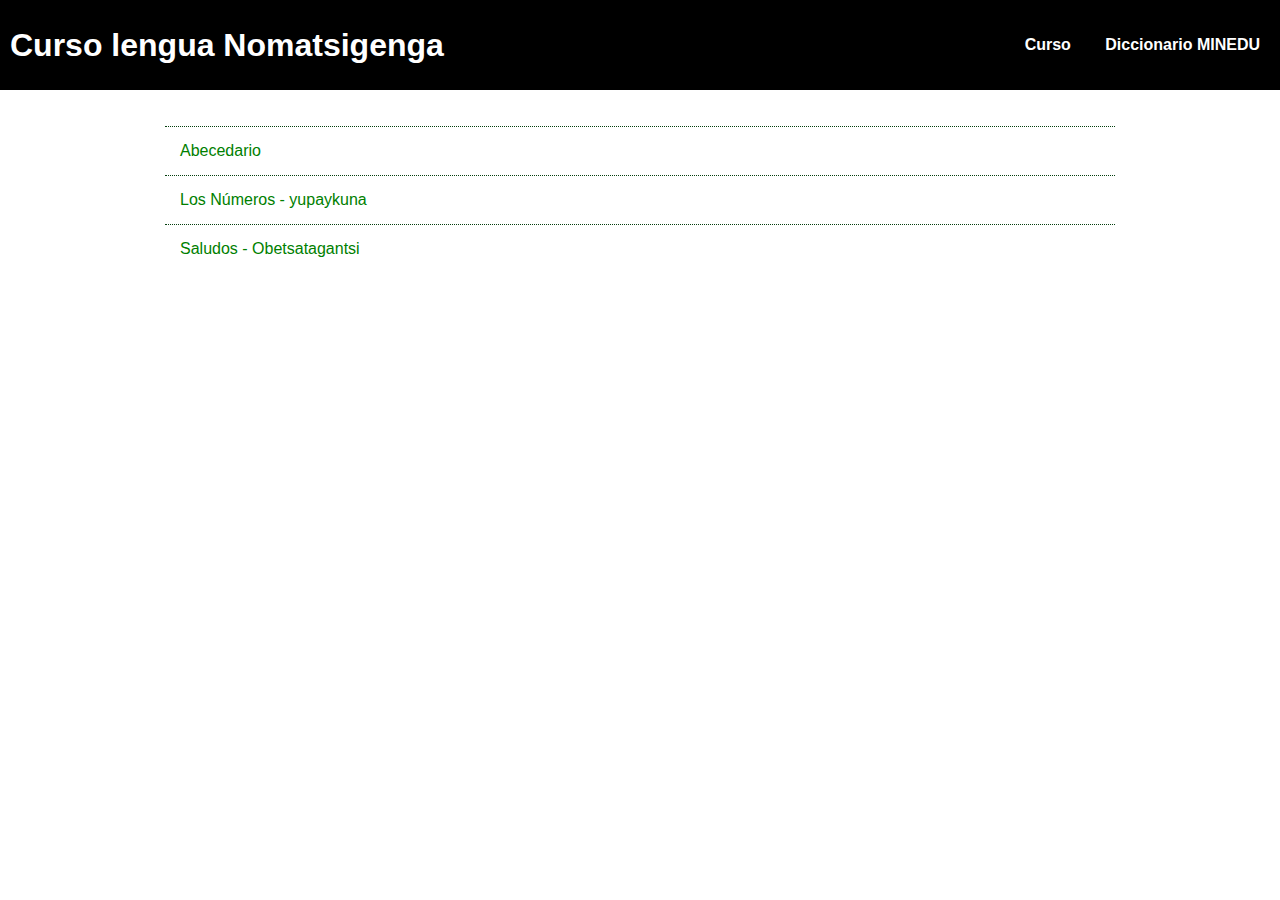
==== index.html @ 1ca40b88 "cambio" ====
<!DOCTYPE html>
<html lang="en">
<head>
    <meta charset="UTF-8">
    <meta http-equiv="X-UA-Compatible" content="IE=edge">
    <meta name="viewport" content="width=device-width, initial-scale=1.0">
    <title>Nomatsigenga</title>
    <link rel="stylesheet" href="css/estilos.css">
    

</head>
<body>

<header>

<h1>Curso lengua Nomatsigenga </h1>

<nav>

    <a href="index.html">Curso</a>
    <a href="diccionario.html" target="_blank">Diccionario MINEDU</a>

</nav>

</header>

    


<div class="contenedor" >
<br>
<br>
<br>
<br>
<br>

<br>
<br>

<div id="segmento">

<details>

    <summary> Abecedario </summary>

        <ol>

            <div id="segundonivel">

                <details>

                    <summary> <p>Vocales </p> </summary>

                        <ol>
                                <details>

                                    <summary> <p> <b>A </b></p> </summary>


                                </details>

                                <details>

                                    <summary>  <p> <b>I </b></p> </summary>


                                </details>

                                <details>

                                    <summary>  <p> <b>U </b></p> </summary>


                                </details>


                        </ol>

                </details>

                <details>

                    <summary> <p> Vocales alargados </p></summary>

                        <ol>
                                <details>

                                    <summary>  <p> <b>AA</b></p> </summary>


                                </details>

                                <details>

                                    <summary>  <p> <b>II </b></p></summary>


                                </details>

                                <details>

                                    <summary>  <p> <b>UU </b></p> </summary>


                                </details>


                        </ol>

                </details>

                <details>

                    <summary> <p>Abecedario - Achahala / achawaya</p></summary>

                        <div id="tercernivel">

                                <ol>
                                        <details>

                                            <summary> <p> <b>A </b> <i>/a/</i> </p></summary>

                                            <div id="cuartonivel">

                                                <ol>

                                                        <li><P><b>ACHKA.</b> adv. c. Mucho, bastante.</p></li>
                                                        <li><P><b>AĆHAĆHAY.</b> interj. ¡Qué miedo!, ¡qué horror! También, ¡qué desvergüenza!</p></li>
                                                        <li><P><b>AĆHIY.</b> J. Tostar. cf. ankay.</p></li>
                                                        <li><P><b>AĆHPIY.</b> J. tr. Arañar. cf. ashpiy.</p></li>
                                                        <li><P><b>AHAYLLA.</b> Interj. Exclamación de ironía, empleada solamente por las mujeres; puede traducirse como ¡qué va!, ¡qué risa!</p></li>
                                                        <li><P><b>AKACHAW.</b> interj. Usase para denotar una sensación de calor, picazón.</p></li>
                                                        <li><P><b>AKACHAAKUY.</b> intr. Hacer mucho calor; quemar.</p></li>
                                                        <li><P><b>AKAPA.</b> adj. Menudo, pequeño.</p></li>
                                                        <li><P><b>AKASH.</b> s. Cuy (Cavia porcslius), J. saka.</p></li>
                                                        <li><P><b>AKAĆHAQ.</b> adj. Caliente. // Variedad de papa silvestre.</p></li>
                                                        <li><P><b>AKCHIY.</b> intr. Alumbrar, iluminar. cf. achikyay.</p></li>
                                                        <li><P><b>AKLAY.</b> tr. Escoger, seleccionar.</p></li>
                                                        <li><P><b>AKSHU.</b> s. Papa.</p></li>
                                                        <li><P><b>AKUY.</b> tr. Comer harina.</p></li>
                                                        <li><P><b>ALALAW.</b> interj. ¡Qué frío!</p></li>
                                                        <li><P><b>ALKAY.</b> tr. Esperar. cf. J. shuyay.</p></li>
                                                        <li><P><b>ALMAY.</b> intr. Nadar; bañarse. Vadear.</p></li>
                                                        <li><P><b>ALTUS. (Del esp. altos).</b> s. Segundo piso.</p></li>
                                                        <li><P><b>ALWISH.</b> s. Arveja, guisante.</p></li>
                                                        <li><P><b>ALLCHAY.</b> tr. Arreglar, ordenar. cf. allichay.</p></li>
                                                        <li><P><b>ALLPA.</b> s. Tierra, suelo, polvo.</p></li>
                                                        <li><P><b>ALLQU.</b> s. Perro.</p></li>
                                                        <li><P><b>AMACHAY.</b> tr. Proteger a alguien en una disputa; impedir una pelea o riña; abogar.</p></li>
                                                        <li><P><b>ANANAW.</b> interj. ¡Qué dolor!</p></li>
                                                        <li><P><b>ANKA.</b> s. Águila.</p></li>
                                                        <li><P><b>ANKAY.</b> tr. Tostar un cereal. cf. J. atriy.</p></li>
                                                        <li><P><b>APAY.</b> tr. Llevar, portar.</p></li>
                                                        <li><P><b>AQAY.</b> tr. Moler. cf. haqay (en Sicaya).</p></li>
                                                        <li><P><b>ARI.</b> conj. Pues. Usase más a menudo como sufijo en expresiones como aw-ari “sí, pues”. cf. all.</p></li>
                                                        <li><P><b>ASIY.</b> intr. Reír.</p></li>
                                                        <li><P><b>ASHIY.</b> tr. Buscar, Inquirir.</p></li>
                                                        <li><P><b>ASHPIY.</b> tr. Escarbar.</p></li>
                                                        <li><P><b>ATUQ.</b> s. Zorro (Pseudalopex inca).</p></li>
                                                        <li><P><b>AWAY.</b> tr. Tejer.</p></li>
                                                        <li><P><b>AWKISH.</b> s. Anciano.</p></li>
                                                        <li><P><b>AYAKUY.</b> J. intr. Picar (el ají).</p></li>
                                                        <li><P><b>AYCHA.</b> s. Carne.</p></li>
                                                        <li><P><b>AYLLU.</b> s. Pariente; familiar.</p></li>


                                                </ol>

                                            </div>


                                        </details>

                                        <details>

                                            <summary> <p> <b>CH </b> <i>/cha/</i> </p></summary>

                                            <div id="cuartonivel">

                                                <ol>

                                                        <li><P><b>ACHKA.</b> adv. c. Mucho, bastante.</p></li>
                                                        


                                                </ol>

                                            </div>


                                        </details>

                                        <details>

                                            <summary> <p> <b>ĆH </b> <i>/ćha/ - consonante retrofleja</i> </p></summary>

                                            <div id="cuartonivel">

                                                <ol>

                                                        <li><P><b>ACHKA.</b> adv. c. Mucho, bastante.</p></li>
                                                        


                                                </ol>

                                            </div>


                                        </details>

                                        <details>

                                            <summary> <p> <b>H </b> <i>/ha/ </i> </p></summary>

                                            <div id="cuartonivel">

                                                <ol>

                                                        <li><P><b>ACHKA.</b> adv. c. Mucho, bastante.</p></li>
                                                        


                                                </ol>

                                            </div>


                                        </details>

                                        <details>

                                            <summary> <p> <b>I </b> <i>/i/ </i> </p></summary>

                                            <div id="cuartonivel">

                                                <ol>

                                                        <li><P><b>ACHKA.</b> adv. c. Mucho, bastante.</p></li>
                                                        


                                                </ol>

                                            </div>


                                        </details>

                                        <details>

                                            <summary> <p> <b>K </b> <i>/ka/ </i> </p></summary>

                                            <div id="cuartonivel">

                                                <ol>

                                                        <li><P><b>ACHKA.</b> adv. c. Mucho, bastante.</p></li>
                                                        


                                                </ol>

                                            </div>


                                        </details>

                                        <details>

                                            <summary> <p> <b>L </b> <i>/la/ </i> </p></summary>

                                            <div id="cuartonivel">

                                                <ol>

                                                        <li><P><b>ACHKA.</b> adv. c. Mucho, bastante.</p></li>
                                                        


                                                </ol>

                                            </div>


                                        </details>

                                        <details>

                                            <summary> <p> <b>LL </b> <i>/lla/ </i> </p></summary>

                                            <div id="cuartonivel">

                                                <ol>

                                                        <li><P><b>ACHKA.</b> adv. c. Mucho, bastante.</p></li>
                                                        


                                                </ol>

                                            </div>


                                        </details>

                                        <details>

                                            <summary> <p> <b>M </b> <i>/ma/ </i> </p></summary>

                                            <div id="cuartonivel">

                                                <ol>

                                                        <li><P><b>ACHKA.</b> adv. c. Mucho, bastante.</p></li>
                                                        


                                                </ol>

                                            </div>


                                        </details>

                                        <details>

                                            <summary> <p> <b>N </b> <i>/na/ </i> </p></summary>

                                            <div id="cuartonivel">

                                                <ol>

                                                        <li><P><b>ACHKA.</b> adv. c. Mucho, bastante.</p></li>
                                                        


                                                </ol>

                                            </div>


                                        </details>

                                        <details>

                                            <summary> <p> <b>Ñ </b> <i>/ña/ </i> </p></summary>

                                            <div id="cuartonivel">

                                                <ol>

                                                        <li><P><b>ACHKA.</b> adv. c. Mucho, bastante.</p></li>
                                                        


                                                </ol>

                                            </div>


                                        </details>

                                        <details>

                                            <summary> <p> <b>P </b> <i>/pa/ </i> </p></summary>

                                            <div id="cuartonivel">

                                                <ol>

                                                        <li><P><b>ACHKA.</b> adv. c. Mucho, bastante.</p></li>
                                                        


                                                </ol>

                                            </div>


                                        </details>

                                        <details>

                                            <summary> <p> <b>Q </b> <i> - la "q" es muda </i> </p></summary>

                                            <div id="cuartonivel">

                                                <ol>

                                                        <li><P><b>ACHKA.</b> adv. c. Mucho, bastante.</p></li>
                                                        


                                                </ol>

                                            </div>


                                        </details>

                                        <details>

                                            <summary> <p> <b>R </b> <i> /ra/ </i> </p></summary>

                                            <div id="cuartonivel">

                                                <ol>

                                                        <li><P><b>ACHKA.</b> adv. c. Mucho, bastante.</p></li>
                                                        


                                                </ol>

                                            </div>


                                        </details>

                                        <details>

                                            <summary> <p> <b>S </b> <i> /sa/ </i> </p></summary>

                                            <div id="cuartonivel">

                                                <ol>

                                                        <li><P><b>ACHKA.</b> adv. c. Mucho, bastante.</p></li>
                                                        


                                                </ol>

                                            </div>


                                        </details>

                                        <details>

                                            <summary> <p> <b>SH </b> <i> /sha/ </i> </p></summary>

                                            <div id="cuartonivel">

                                                <ol>

                                                        <li><P><b>ACHKA.</b> adv. c. Mucho, bastante.</p></li>
                                                        


                                                </ol>

                                            </div>


                                        </details>

                                        <details>

                                            <summary> <p> <b>ŚH </b> <i> /śha/ - consonante retrofleja </i> </p></summary>

                                            <div id="cuartonivel">

                                                <ol>

                                                        <li><P><b>ACHKA.</b> adv. c. Mucho, bastante.</p></li>
                                                        


                                                </ol>

                                            </div>


                                        </details>

                                        <details>

                                            <summary> <p> <b>T </b> <i> /ta/ </i> </p></summary>

                                            <div id="cuartonivel">

                                                <ol>

                                                        <li><P><b>ACHKA.</b> adv. c. Mucho, bastante.</p></li>
                                                        


                                                </ol>

                                            </div>


                                        </details>

                                        <details>

                                            <summary> <p> <b>U </b> <i> /u/ </i> </p></summary>

                                            <div id="cuartonivel">

                                                <ol>

                                                        <li><P><b>ACHKA.</b> adv. c. Mucho, bastante.</p></li>
                                                        


                                                </ol>

                                            </div>


                                        </details>

                                        <details>

                                            <summary> <p> <b>W </b> <i> /wa/ </i> </p></summary>

                                            <div id="cuartonivel">

                                                <ol>

                                                        <li><P><b>ACHKA.</b> adv. c. Mucho, bastante.</p></li>
                                                        


                                                </ol>

                                            </div>


                                        </details>

                                        <details>

                                            <summary> <p> <b>Y </b> <i> /ya/ </i> </p></summary>

                                            <div id="cuartonivel">

                                                <ol>

                                                        <li><P><b>ACHKA.</b> adv. c. Mucho, bastante.</p></li>
                                                        


                                                </ol>

                                            </div>


                                        </details>

                                        

                                       


                                </ol>

                        </div>

                </details>







            </div>

        </ol>

    </details>



    <details>

        <summary> Los Números - yupaykuna </summary>


        <ol>

            <div id="segundonivel">

                    <details>

                        <summary> <p>Numerales del uno al diez </p> </summary>

                        <ol>
                            <div id="tercernivel">

                                <details>

                                    <summary> <p><b>0. Wakra</b> - <i>cero</i> </p></summary>

                              
                                </details>

                                <details>

                                    <summary> <p><b>1. - huk </b> - <i>uno</i> </p></summary>

                                        <ol>
                                            <li>Huk wasi - una casa <p style="font-size: 2em;">&#127968;</p> </li>
                                            <li>huk wallpa - una gallina <p style="font-size: 2em;">&#128019; </p></li>
                                            <li>huk mishi - un gato <p style="font-size: 2em;">&#128008;</p> </li>
                                        </ol>

                              
                                </details>

                                <details>

                                    <summary> <p><b>2. Ishkay</b> - <i>dos</i> </p> </summary>

                                        <ol>
                                            <li>ishkay challwa - dos pescados <p style="font-size: 2em;">&#128031; &#128031</p>; </li>
                                            <li>ishkay akaśh - dos cuyes </li>
                                            <li>ishkay akśhu - dos papas <p style="font-size: 2em;">&#129364; &#129364;</p> </li>
                                        </ol>

                              
                                </details>

                                <details>

                                    <summary> <p><b>3. Kimsa</b> - <i>tres</i></p> </summary>

                                        <ol>
                                            <li>kimsa waaka - tres vacas </li>
                                            <li>kimsa inchu - tres picaflores </li>
                                        </ol>

                              
                                </details>

                                <details>

                                    <summary> <p><b>4. Tawa</b> - <i>cuatro, ćhusku en el Huaycha Huanca</i></p> </summary>

                                        <ol>
                                            <li>tawa chuspi - cuatro moscas <p style="font-size: 2em;">&#129712; &#128031;</p> </li>
                                        </ol>

                              
                                </details>

                                <details>

                                    <summary> <p><b>5. Pichqa</b> - <i>cinco</i></p> </summary>

                                        <ol>
                                            <li>pichqa allqu - cinco perros </li>
                                        </ol>

                              
                                </details>

                                <details>

                                    <summary> <p><b>6. Suqta</b> - <i>seis</i></p> </summary>

                                        <ol>
                                            <li>suqta lumi - seis piedras </li>
                                        </ol>

                              
                                </details>

                                <details>

                                    <summary> <p><b>7. Qanćhis</b> - <i>siete</i></p> </summary>

                                        <ol>
                                            <li>qanćhis wishla - siete cucharones </li>
                                        </ol>

                              
                                </details>

                                <details>

                                    <summary> <p><b>8. Pusaq</b> - <i>ocho</i></p>  </summary>

                                        <ol>
                                            <li>pusaq mućhka </li>
                                        </ol>

                              
                                </details>

                                <details>

                                    <summary> <p><b>9. Isqun</b> - <i>nueve</i></p>  </summary>

                                        <ol>
                                            <li>isqun aśhnu </li>
                                        </ol>

                              
                                </details>

                                <details>

                                    <summary> <p><b>10. ćhunka</b> - <i>diez</i></p>  </summary>

                                        <ol>
                                            <li>ćhunka utulu - diez gallos </li>
                                        </ol>

                              
                                </details>






                            </div>

                        </ol>

                    </details>


                    <details>

                        <summary> <p>Numerales superiores a diez </p> </summary>

                        <ol>
                            <div id="tercernivel">

                                <li><p>A partir del número 11 en adelante se usa el sufijo posesor <i><span id="sufijo_1">yuq / niyuq</span></i>, <i><span id="sufijo_1">yuq</span></i> en caso la palabra culmine en vocal, y <i><span id="sufijo_1">niyuq</span></i> cuando la palabra culmine en consonante.</p></li>

                                <li><p>11. ćhunka huk<span id="sufijo_1">niyuq</span></p></li>
                                <li><p>12. ćhunka ishkay<span id="sufijo_1" >niyuq</span></p></li>
                                <li><p>13. ćhunka kimsa<span id="sufijo_1" >yuq</span> </p></li>
                                <li><p>14. ćhunka tawa<span id="sufijo_1" >yuq</span> </p></li>
                                <li><p>15. ćhunka pichqa<span id="sufijo_1" >yuq</span>  </p></li>
                                <li><p>16. ćhunka suqta<span id="sufijo_1" >yuq</span> </p></li>
                                <li><p>17. ćhunka qanćhish<span id="sufijo_1" >niyuq</span> </p></li> 
                                <li><p>18. ćhunka pusaq<span id="sufijo_1" >niyuq</span>  </p></li>
                                <li><p>19. ćhunka isqun<span id="sufijo_1" >niyuq</span> </p></li>

                                <details>

                                    <summary> <p><b>20. ishkay ćhunka </b> - <i>veinte</i> </p></summary>

                                        <ol>
                                            <li><p>21 - ishkay ćhunka huk<span id="sufijo_1" >niyuq</span> </p></li>
                                            <li><p>22 - ishkay ćhunka ishkay<span id="sufijo_1" >niyuq</span> </p></li>
                                            <li><p>23 - ishkay ćhunka kimsa<span id="sufijo_1" >yuq</span> </p></li>
                                            <li><p>24 - ishkay ćhunka tawa<span id="sufijo_1" >yuq</span> </p></li>
                                            <li><p>25 - ishkay ćhunka pichqa<span id="sufijo_1" >yuq</span>  </p></li>
                                            <li><p>26 - ishkay ćhunka suqta<span id="sufijo_1" >yuq</span> </p></li>
                                            <li><p>27 - ishkay ćhunka qanćhish<span id="sufijo_1" >niyuq</span> </p></li>
                                            <li><p>28 - ishkay ćhunka pusaq<span id="sufijo_1" >niyuq</span>  </p></li>
                                            <li><p>29 - ishkay ćhunka isqun<span id="sufijo_1" >niyuq</span> </p></li>
                                        </ol>

                              
                                </details>

                                <details>

                                    <summary> <p><b>30. kimsa ćhunka</b> - <i>treinta</i> </p> </summary>

                                        <ol>
                                            <li><p>31 - kimsa ćhunka huk<span id="sufijo_1" >niyuq</span> </p></li>
                                            <li><p>32 - kimsa ćhunka ishkay<span id="sufijo_1" >niyuq</span> </p></li>
                                            <li><p>33 - kimsa ćhunka kimsa<span id="sufijo_1" >yuq</span> </p></li>
                                            <li><p>34 - kimsa ćhunka tawa<span id="sufijo_1" >yuq</span> </p></li>
                                            <li><p>35 - kimsa ćhunka pichqa<span id="sufijo_1" >yuq</span>  </p></li>
                                            <li><p>36 - kimsa ćhunka suqta<span id="sufijo_1" >yuq</span> </p></li>
                                            <li><p>37 - kimsa ćhunka qanćhish<span id="sufijo_1" >niyuq</span> </p></li>
                                            <li><p>38 - kimsa ćhunka pusaq<span id="sufijo_1" >niyuq</span>  </p></li>
                                            <li><p>39 - kimsa ćhunka isqun<span id="sufijo_1" >niyuq</span> </p></li>
                                        </ol>

                              
                                </details>

                                <details>

                                    <summary> <p><b>40. tawa ćhunka </b> - <i>cuarenta</i></p> </summary>

                                        <ol>
                                            <li>41 - tawa ćhunka hukniyuq</li>
                                            <li>42 - tawa ćhunka ishkayniyuq</li>
                                        </ol>

                              
                                </details>

                                <li><p>50. pichqa ćhunka </p></li>
                                <li><p>60. suqta ćhunka </p></li>
                                <li><p>70. qanćhish ćhunka </p></li>
                                <li><p>80. pusaq ćhunka </p></li>
                                <li><p>90. isqun ćhunka </p></li>


                                <details>

                                    <summary> <p><b>100. paćhak</b> - <i>cien</i></p> </summary>

                                        <ol>
                                            <li><p>101 - paćhak huk<span id="sufijo_1" >niyuq</span></p></li>
                                            <li><p>102 - paćhak ishkay<span id="sufijo_1" >niyuq</span> </p></li>
                                            <li><p>103 - paćhak kimsa<span id="sufijo_1" >yuq</span> </p></li>
                                            <li><p>104 - paćhak tawa<span id="sufijo_1" >yuq</span> </p></li>
                                            <li><p>110 - paćhak ćhunka </p></li>
                                            <li><p>111 - paćhak ćhunka huk<span id="sufijo_1" >niyuq</span> </p></li>
                                            <li><p>121 - paćhak ishkay ćhunka huk<span id="sufijo_1" >niyuq</span> </p></li>
                                            <li><p>122 - paćhak ishkay ćhunka ishkay<span id="sufijo_1" >niyuq</span> </p></li>
                                            <li><p>179 - paćhak qanćhish ćhunka isqun<span id="sufijo_1" >niyuq</span> </p></li>
                                            <li><p>379 - kimsa paćhak qanćhish ćhunka isqun<span id="sufijo_1" >niyuq</span> </p></li>
                                        </ol>

                              
                                </details>

                                <details>

                                    <summary> <p><b>1,000 - walanka</b> - <i>mil</i></p> </summary>

                                        <ol>
                                            <li><p>1001 - walanka huk<span id="sufijo_1" >niyuq</span> </p></li>
                                            <li><p>2021 - ishkay walanka ishkay ćhunka huk<span id="sufijo_1" >niyuq</span> </p></li>
                                            <li><p>2022 - ishkay walanka ishkay ćhunka ishkay<span id="sufijo_1" >niyuq</span> </p></li>
                                        </ol>

                              
                                </details>

                                <details>

                                    <summary> <p><b>10,000. ćhunka walanka</b> - <i>diez mil</i></p> </summary>

                                        <ol>
                                            <li><p>15,321 - ćhunka pichqa walanka kimsa paćhak ishkay ćhunka huk<span id="sufijo_1" >niyuq</span>  </p></li>
                                            <li><p>25,321 – ishkay ćhunka pichqa walanka kimsa paćhak ishkay ćhunka huk<span id="sufijo_1" >niyuq</span>  </p></li>
                                        </ol>

                              
                                </details>

                                <details>

                                    <summary> <p><b>100,000.  paćhak walanka</b> - <i>cien mil</i></p> </summary>

                                        <ol>
                                            <li><p>956,321 – isqun paćhak pichqa ćhunka suqta walanka kimsa paćhak ishkay ćhunka huk<span id="sufijo_1" >niyuq</span>  </p></li>
                                        </ol>

                              
                                </details>

                                <li><p><b>1,000,000. Hunu</b> - <i>un millón</i></p> </li>

                              


                            </div>

                        </ol>

                    </details>

                    <details>

                        <summary> <p>¿Hayka<span id="sufijo_1" >m</span>? - <i>¿Cuánto es?</i></p> </summary>

                        <ol>

                            <div id="tercernivel">
      
                                        <li><p>¿Hayka<span id="sufijo_1" >m</span> - <i>¿Cuánto <span id="sufijo_1" >es</span>?</i></p></li>
                                        <li><p>3 - kimsa<span id="sufijo_1" >m</span> - <i>es tres</i></p></li>
                                        <li><p>9 - isqun<span id="sufijo_1" >mi</span> - <i>es nueve</i></p></li>
                                        <li><p>2 - ishkay<span id="sufijo_1" >mi</span> - <i>es dos</i></p></li>
                                        <li><p>5 - pichqa<span id="sufijo_1" >m</span> - <i>es cinco</i></p></li>
                    
                           
                            </div>

                        </ol>

                    </details>

                    <details>

                        <summary> <p>¿Hayka  ka<span id="sufijo_4" >ya</span><span id="sufijo_2" >lka</span>n? - ¿Cuántos hay?</p> </summary>

                        <ol>
                            
                            <div id="tercernivel">
      
                                <li><p>¿Hayka kuchi<span id="sufijo_3" >kunan</span><span id="sufijo_6" >m</span> ka<span id="sufijo_4" >ya</span><span id="sufijo_2" >lka</span>n? - <i>¿Cuántos cerdos hay?</i> <br> 5 (pichqa) kuchikuna<span id="sufijo_6" >m</span> kayalkan - <i>Hay 5 cerdos</i></p></li>
                                <li><p><img src="descargas/iconos/perro.png" height="50"><img src="descargas/iconos/perro.png" height="50"><img src="descargas/iconos/perro.png" height="50"><img src="descargas/iconos/perro.png" height="50"> <br> ¿Hayka allqu<span id="sufijo_3" >kunan</span><span id="sufijo_6" >m</span> ka<span id="sufijo_4" >ya</span><span id="sufijo_2" >lka</span>n? - <i>¿Cuántos perros hay?</i> <br> 4 (tawa) allqukuna<span id="sufijo_6" >m</span> kayalkan - <i>Hay 4 perros</i></p></li>
            
                                <li><p><img src="descargas/iconos/gato.png" height="50"><img src="descargas/iconos/gato.png" height="50"> <br> ¿Hayka mishi<span id="sufijo_3" >kunan</span><span id="sufijo_6" >m</span> ka<span id="sufijo_4" >ya</span><span id="sufijo_2" >lka</span>n? - <i>¿Cuántos gatos hay?</i> <br> 2 (ishkay) mishikuna<span id="sufijo_6" >m</span>, ulqu mishi, ćhina mishi kayalkan - <i>Hay 2 gatos, gato macho, gato hembra</i></p></li>
                                <li><p> <img src="descargas/iconos/gallina.png" height="50"><img src="descargas/iconos/gallina.png" height="50"><img src="descargas/iconos/gallina.png" height="50"><img src="descargas/iconos/gallina.png" height="50"><img src="descargas/iconos/gallina.png" height="50"><img src="descargas/iconos/gallina.png" height="50"> <br> ¿Hayka wallpa<span id="sufijo_3" >kunan</span><span id="sufijo_6" >m</span> ka<span id="sufijo_4" >ya</span><span id="sufijo_2" >lka</span>n? - <i>¿Cuántos gallinas hay?</i> <br> 6 (suqta) wallpakuna<span id="sufijo_6" >m</span> kayalkan - <i>Hay 2 gatos, gato macho, gato hembra</i></p></li>
                    
                           
                            </div>

                        </ol>

                    </details>

                    <details>

                        <summary> <p>Precisiones gramaticales</p> </summary>

                        <ol>
                            
                            <div id="tercernivel">
      
                                <li><p>Los numerales puede entrar en construcción con las demás clases de nombres dentro de una frase nominal; así por ejemplo: 
                                    <br><br> ishkay chaka - <i>dos puentes</i>
                                    <br> tawa chuklla - <i>cuatro chozas</i>
                                    <br><br> y adviértase que el núcleo (es decir el sustantivo) no necesita del sufijo plural (kuna), puesto que la pluralidad está ya indicada instrinsecamente en el numeral; pero cuando entre el numeral y el núcleo se intercala uno o más modificadores es obligatoria dicha marca; por ejemplo:
                                    <br><br>ishkay mawka chaka<b>kuna</b> - <i>dos puentes viejos</i>
                                    <br>tawa chiyap taksha chuklla<b>kuna</b> - <i>cuatro chozas muy pequeñas</i>
                            
                                </p></li>
                           
                            </div>

                        </ol>

                    </details>

                    <details>

                        <summary> <img src="descargas/iconos/lapiz.png" height="40"><p>Práctica</p> </summary>

                        <ol>
                            
                            <div id="tercernivel">
      
                                <li><a href="https://quizizz.com/join/quiz/62298a3126c376001ec51ce2/start?studentShare=true" target="_blank"> <p>Yupaykuna 1 </p> </a></li>
                                <li><a href="https://quizizz.com/join/quiz/622eb9986e5ae9001d5d5bec/start?studentShare=true" target="_blank"> <p>yupaykuna 2 </p></a></li>
                           
                            </div>

                        </ol>

                    </details>





            
            </div>
        
        </ol>


    </details>



    <details>

        <summary>

            Saludos - Obetsatagantsi <!--<img src="descargas/iconos/saludo.png" height="40"> &nbsp;-->

        </summary>

        <ol>

              <div id="segundonivel">
     

                    <details>

                        <summary> <p>Saludos - vocabulario </p> </summary>

                            <ol>

                                <div id="tercernivel">

                                    
                                        <details>

                                            <summary><p><b>Katagetai</b> - <i>Buenos días</p></summary>

                                                
                                                <ol>
                                                    
                                                    <li><p><b>Katagetai itingomi</b> - <i>Buenos días jefe</p><li>
                                                    <li><p><b>Katagetai apá</b> - <i>Buenos días papá</p><li>
                                                    <li><p><b>Katagetai iná</b> - <i>Buenos días iná</p><li>
                                                    
                                                </ol>


                                        </details>

                                        <details>

                                            <summary><p><b>Katingatai</b> - <i>Buen medio día</p></summary>

                                                
                                                <ol>
                                                    
                                                    <li><p><b>Katingatai itingomi</b> - <i>Buen medio día jefe</p><li>
                                                    <li><p><b>Katingatai apá</b> - <i>Buen medio día papá</p><li>
                                                    <li><p><b>Katingatai iná</b> - <i>Buen medio día mamá</p><li>
                                                        
                                                    
                                                </ol>


                                        </details>

                                        <details>

                                            <summary><p><b>Chopinitai / Chopinigetai</b> - <i>Buenas tardes</p></summary>

                                                
                                                <ol>
                                                    
                                                    <li><p><b>Chopinitai itingomi</b> - <i>Buenas tardes jefe</p><li>
                                                    <li><p><b>Chopinitai apá</b> - <i>Buenas tardes papá</p><li>
                                                    <li><p><b>Chopinitai iná</b> - <i>Buenas tardes mamá</p><li>
                                                        
                                                        
                                                    
                                                </ol>


                                        </details>

                                        <details>

                                            <summary><p><b>Tsitinitaji / Tsitinigitetaji</b> - <i>Buenas noches</p></summary>

                                                
                                                <ol>
                                                    
                                                    <li><p><b>Tsitinitaji itingomi</b> - <i>Buenas noches jefe</p><li>
                                                    <li><p><b>Tsitinitaji apá</b> - <i>Buenas noches papá</p><li>
                                                    <li><p><b>Tsitinitaji iná</b> - <i>Buenas noches mamá</p><li>
                                                        
                                                        
                                                        
                                                    
                                                </ol>


                                        </details>


                                </div>

                            </ol>

                    </details>


                    <details>

                        <summary><p><p>Diálogo</p></summary>

                        <ol>

                            <div id="tercernivel">


                                <details>

                                    <summary><p><b>Presentación</b> - <i></p></summary>

                                        
                                        <ol>
                                            
                                            <li><p><span id="sufijo_1" >Katagetai itingomi</span> - <i>Buenos días jefe</i>
                                                <br>
                                                <br><span id="sufijo_2" >Nega pijita?</span> - <i>¿Cuál es tu nombre?</i>
                                                <br><span id="sufijo_1" >Najitani David</span> - <i>Mi nombre es David</i>
                                                <br>
                                                <br><span id="sufijo_2" >Nega bopaña?</span> - <i>¿De dónde eres?</i>
                                                <br><span id="sufijo_1" >Nopañani Pangoakë</span> - <i>Soy de Pangoa</i>
                                                <br>
                                                <br><span id="sufijo_2" >Nega bintabageti?</span> - <i>¿Dónde trabajas?</i>
                                                <br><span id="sufijo_1" >Nobabentiroti antagantsi</span> - <i>Trabajo en la oficina de…</i>
                                                <br>
                                                <br><span id="sufijo_1" >Aro</span> - <i>gracias</i></p></li>
                                            
                                        </ol>


                                </details>

                                
                                    
            


                            </div>

                        
                        </ol>


                    </details>

                    

                    

                    <details>

                        <summary><img src="descargas/iconos/lapiz.png" height="40"><p>Práctica</p></summary>

                        <ol>

                            <div id="tercernivel">

                                <li><a href="https://quizizz.com/join/quiz/6236adcbe70647001eb4a990/start?studentShare=true" target="_blank"> <p>Saludos 1 </p></a></li>
            
                            </div>

                        </ol>

                    </details>


                    
            
              </div>

        </ol>

    </details>

</div>
---- css/estilos.css ----
h1{color:rgb(255, 255, 255);}



#sufijo_1{font-family:'arial';  font-size: 1em; font-weight: bold; color:red}
#sufijo_2{font-family:'arial';  font-size: 1em; font-weight: bold; color:blue}
#sufijo_3{font-family:'arial';  font-size: 1em; font-weight: bold; color:green}
#sufijo_4{font-family:'arial';  font-size: 1em; font-weight: bold; color:#FF0080}
#sufijo_5{font-family:'arial';  font-size: 1em; font-weight: bold; color:#1cbd00}
#sufijo_6{font-family:'arial';  font-size: 1em; font-weight: bold; color:purple}
#sufijo_7{font-family:'arial';  font-size: 1em; font-weight: bold; color:#0CB7F2}
#sufijo_8{font-family:'arial';  font-size: 1em; font-weight: bold; color:#FF7F00}
#sufijo_9{font-family:'arial';  font-size: 1em; font-weight: bold; color:#8D4925}
#sufijo_10{font-family:'arial';  font-size: 1em;  color:#5e5e5e}
#sufijo_11{font-family:'arial';  font-size: 1em; font-weight: bold; color:#008080}

body{

    font-family: 'arial';
    font-size: 1em;
    
    margin:0;

}

header {

    display:flex;
    height: 70px;
    background-color: black;
    justify-content: space-between;
    align-items: center;
    padding: 10px;
    position: fixed;
    width: 100%;
    
    
}

a{
text-decoration: none;
color: white;

}

nav a{
font-weight: 600;
padding-right: 30px;

}

nav a:hover{
color: white;

}


.contenedor{
    width: 950px;
    margin:auto
}






#segmento summary{
    color:green;
    font-weight: 545;
    display:block;
    padding: 15px 15px;
    border-top-style:dotted;
    border-width: 1px;
    border-right-style:none;
    border-left-style:none;
    border-color: #053f0f;
    
    text-decoration: none;
    display: flex;
    align-items: center;
        
}



#segmento summary:hover{
    background-color: #e6e6e6;
    
   
    
}


#segundonivel summary {

    color:black;
    font-size: 0.9em;
    padding: 0;
    padding-left: 5px;

}

#segundonivel li {

    color:black;
    font-size: 0.9em;
    
    text-decoration: none;
    border-top-style:dotted;
    border-width: 1px;
    border-right-style:none;
    border-left-style:none;
    border-color: #053f0f;
    display: flex;
    align-items: center;
    line-height: 25px;
    text-align: justify;
    width: 100%;
    padding: 0px;

    display: inline-block;
    

}




#tercernivel summary {

    background-color: #ffe7e7;
   

}

#tercernivel li{

    color:black;
    font-size: 0.9em;
    display:block;
    text-decoration: none;
    border-top-style:dotted;
    border-width: 1px;
    border-right-style:none;
    border-left-style:none;
    border-color: #053f0f;
    display: flex;
    align-items: center;

}

#tercernivel li a{

    color:black;
    font-size: 1em;
    display:block;
    width: 100%;
    

}


#tercernivel li a:hover{

    background-color: #e6e6e6;

}


#cuartonivel li{

    color:black;
    font-size: 0.9em;
    display:block;
    text-decoration: none;
    border-top-style:dotted;
    border-width: 1px;
    border-right-style:none;
    border-left-style:none;
    border-color: #053f0f;
    display: flex;
    align-items: center;

}







#selector_2 ol li {
    font-size: 0.9em;
    line-height: 25px;
    text-align: justify;
    color:black;
    display:block;
    padding: 5px 5px;
    border-top-style:dotted;
    border-width: 1px;
    border-right-style:none;
    border-left-style:none;
    border-color: #999999;
    
    text-decoration: none;
    margin-left: 0px;
    
}








#selector ol{
        list-style: none;
        margin: 0;
        padding: 0;
        
        
}

#selector_a ol{
    list-style: none;
    margin: 0;
    padding: 0;
    
    
}

#selector_a ol li a {
    font-size: 0.9em;
    color:black;
    display:block;
    padding: 5px 5px;
    border-top-style:dotted;border-width: 1px;
    border-right-style:none;
    border-left-style:none;
    border-color: #999999;
    
    text-decoration: none;
    display: flex;
    align-items: center;
    margin-left: 0px;
    
  
  
}



#selector_a ol li a:hover{

    background-color: #e6e6e6;
  
    
}








#selector ol li {
    font-size: 0.9em;
    color:black;
    display:block;
    padding: 5px 5px;
    border-top-style:dotted;
    border-width: 1px;
    border-right-style:none;
    border-left-style:none;
    border-color: #999999;
    width: 100%;
    text-decoration: none;
    display: flex;
    align-items: center;
    
  
    
    
}














#selector1 {

    width:100%;
    
    line-height: 15px;
    padding: 0px;
    display: inline-block;
    color: #008080;
 

}

#selector5 li p{
    display:block;
    width:100%;
    
    line-height: 20px;
    padding: 0px;
    
 

}


#segmentos2 {
   
    width:80%;
    

    
 

}


#selector2 {

    
    
    
    text-align: justify;
    
}


#selector_color {

    background-color: #e3f4fa;
    
    
    
    
}




#segmentos summary{
    
    
    border-top-style:none;
    border-right-style:none;
    border-left-style:none;
    
    

    margin: 0;
    padding: 0;
 
}




table {
    width: 100%;
    border: 1px solid #000;
 }
 th, td {
    width: 25%;
    text-align: left;
    vertical-align: top;
    border: 1px solid #000;
    border-collapse: collapse;
    padding: 0.3em;
    caption-side: bottom;
 }
 caption {
    padding: 0.3em;
    color: #fff;
     background: #000;
 }
 th {
    background: #eee;
 }

 #menu{
    
    background-color: #000;
    width: 100%;
    position: fixed;
}
#menu ul{
    list-style: none;
    margin: 0;
    padding: 0;

}
#menu ul li{

display: inline-block;

}

#menu ul li a{

    color:white;
    display:block;
    padding: 15px 30px;
    text-decoration: none;
}

#menu ul li a:hover{
    background-color: #42b881;
}
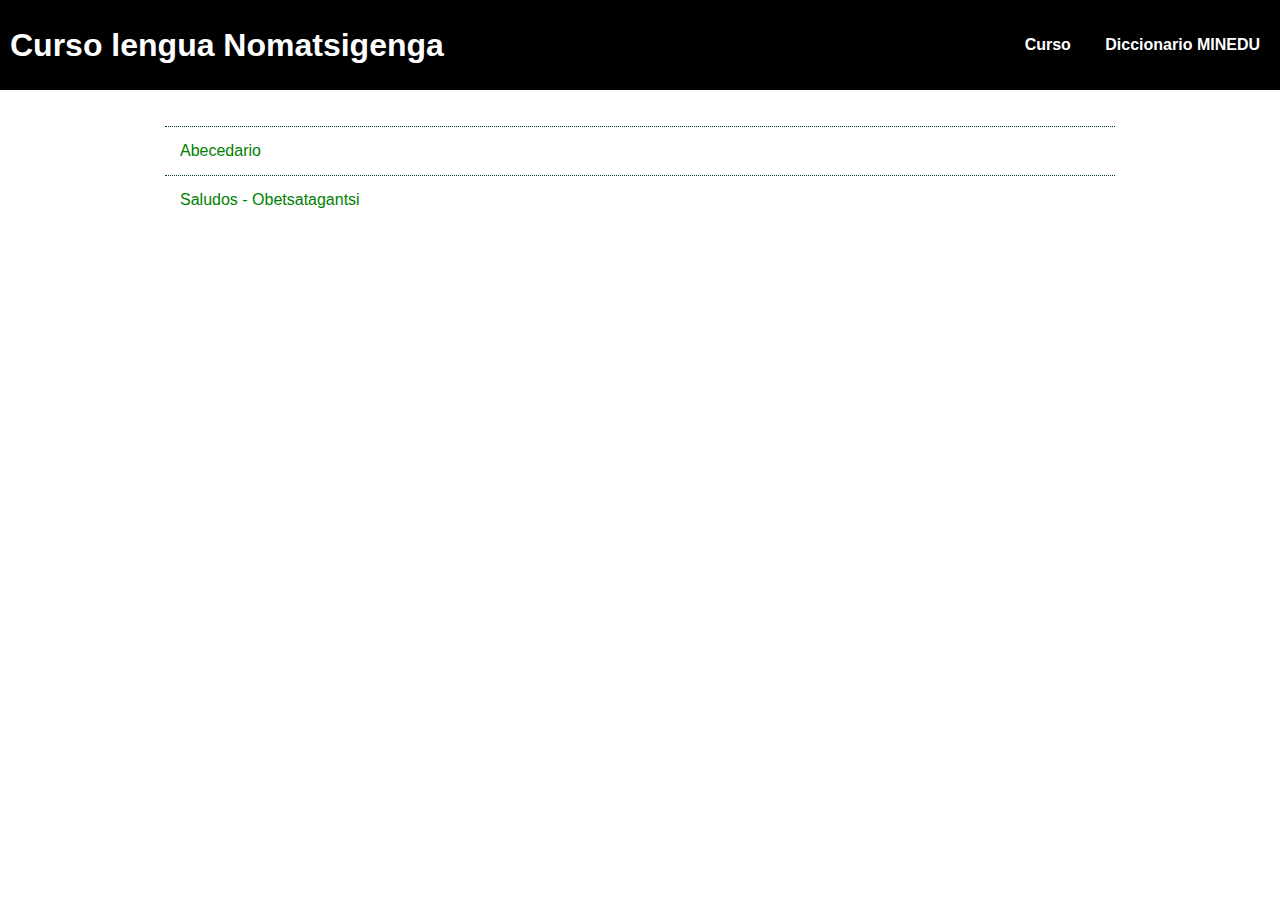
==== commit 5fe49894: "cambio" ====
--- a/index.html
+++ b/index.html
@@ -61,6 +61,20 @@
 
                                 <details>
 
+                                    <summary>  <p> <b>E </b></p> </summary>
+
+
+                                </details>
+
+                                <details>
+
+                                    <summary>  <p> <b>Ë </b></p> </summary>
+
+
+                                </details>
+
+                                <details>
+
                                     <summary>  <p> <b>I </b></p> </summary>
 
 
@@ -68,7 +82,7 @@
 
                                 <details>
 
-                                    <summary>  <p> <b>U </b></p> </summary>
+                                    <summary>  <p> <b>O </b></p> </summary>
 
 
                                 </details>
@@ -78,490 +92,474 @@
 
                 </details>
 
+                
                 <details>
 
-                    <summary> <p> Vocales alargados </p></summary>
-
-                        <ol>
-                                <details>
-
-                                    <summary>  <p> <b>AA</b></p> </summary>
-
-
-                                </details>
-
-                                <details>
-
-                                    <summary>  <p> <b>II </b></p></summary>
-
-
-                                </details>
-
-                                <details>
-
-                                    <summary>  <p> <b>UU </b></p> </summary>
-
-
-                                </details>
-
-
-                        </ol>
+                    <summary> <p>Irinibaretsapage nomatsigenga - <i>Alfabeto</i></p></summary>
+
+                        <div id="tercernivel">
+
+                                <ol>
+                                        <details>
+
+                                            <summary> <p> <b>A </b> <i>/a/</i> </p></summary>
+
+                                            <div id="cuartonivel">
+
+                                                <ol>
+
+                                                    <li><p><b>Akapi</b>.  Palta. </p></li>
+                                                    <li><p><b>Abatsi/abachi</b>.  Camino, trocha. </p></li>
+                                                    <li><p><b>Agani</b>.  Medio. </p></li>
+                                                    <li><p><b>Ananta</b>.  Orquídea. </p></li>
+                                                    <li><p><b>Ankaro</b>.  Mariposa. </p></li>
+                                                    <li><p><b>Anchato</b>.  Árbol, madera. </p></li>
+                                                    <li><p><b>Angaare</b>.  Laguna. </p></li>
+                                                    <li><p><b>Angani</b>.  Lluvia. </p></li>
+                                                    <li><p><b>Araatsi</b>.  Sangre. </p></li>
+                                                    <li><p><b>Aroke/aroge</b>.  Gracias. </p></li>
+                                                    
+
+
+                                                </ol>
+
+                                            </div>
+
+
+                                        </details>
+
+                                        <details>
+
+                                            <summary> <p> <b>B </b> <i>/ba/</i> </p></summary>
+
+                                            <div id="cuartonivel">
+
+                                                <ol>
+
+                                                    <li><p><b>Baka</b>.  Piedra grande. </p></li>
+                                                    <li><p><b>Baritsi</b>.  Pierna. </p></li>
+                                                    <li><p><b>Bakotsi</b>.  Mano. </p></li>
+                                                    <li><p><b>Basi</b>.  Hoja. </p></li>
+                                                    <li><p><b>Bosari/posari</b>.  Ardilla. </p></li>
+                                                    <li><p><b>Botagantsi/potagantsi</b>.  Luz. </p></li>
+                                                    
+                                                        
+
+
+                                                </ol>
+
+                                            </div>
+
+
+                                        </details>
+
+                                        <details>
+
+                                            <summary> <p> <b>CH </b> <i>/cha/ </i> </p></summary>
+
+                                            <div id="cuartonivel">
+
+                                                <ol>
+
+                                                    <li><p><b>Chabantaroki</b>.  Cucaracha grande que vive en árboles caídos. </p></li>
+                                                    <li><p><b>Charinetagantsi</b>.  Abuelo. </p></li>
+                                                    <li><p><b>Charine</b>.  Abuelo. </p></li>
+                                                    <li><p><b>Charito</b>.  Lorito pequeño de cabeza roja, azul y cola corta. </p></li>
+                                                    <li><p><b>Charone</b>.  Abuela. </p></li>
+                                                    <li><p><b>Charoneani</b>.  Nieta. </p></li>
+                                                    <li><p><b>Chompetari/chopentari</b>.  Cucaracha. </p></li>
+                                                    <li><p><b>Chooki</b>.  Pequeño. </p></li>
+                                                    <li><p><b>Chopi</b>.  Ayer. </p></li>
+                                                    <li><p><b>Chopi</b>.  Mazamorra. </p></li>
+                                                    <li><p><b>Chopini</b>.  Tarde. </p></li>
+                                                    
+                                                        
+
+
+                                                </ol>
+
+                                            </div>
+
+
+                                        </details>
+
+                                        <details>
+
+                                            <summary> <p> <b>E </b> <i>/e/ </i> </p></summary>
+
+                                            <div id="cuartonivel">
+
+                                                <ol>
+
+                                                    <li><p><b>Emo</b>.  Suri grande. </p></li>
+                                                    <li><p><b>Eba</b>.  Sobrina, nuera. </p></li>
+                                                    <li><p><b>Eroti</b>.  Loro hablador que tiene frente amarilla. </p></li>
+                                                    <li><p><b>Eiro</b>.  Nosotros. </p></li>
+                                                    <li><p><b>Eiroto</b>.  Abeja. </p></li>
+                                                    
+                                                        
+
+
+                                                </ol>
+
+                                            </div>
+
+
+                                        </details>
+
+                                        <details>
+
+                                            <summary> <p> <b>Ë </b> <i>/ë/ </i> </p></summary>
+
+                                            <div id="cuartonivel">
+
+                                                <ol>
+
+                                                        <li><P><b>ACHKA.</b> adv. c. Mucho, bastante.</p></li>
+                                                        
+
+
+                                                </ol>
+
+                                            </div>
+
+
+                                        </details>
+
+                                        <details>
+
+                                            <summary> <p> <b>G </b> <i>/ye/ </i> </p></summary>
+
+                                            <div id="cuartonivel">
+
+                                                <ol>
+
+                                                        <li><P><b>ACHKA.</b> adv. c. Mucho, bastante.</p></li>
+                                                        
+
+
+                                                </ol>
+
+                                            </div>
+
+
+                                        </details>
+
+                                        <details>
+
+                                            <summary> <p> <b>I </b> <i>/i/ </i> </p></summary>
+
+                                            <div id="cuartonivel">
+
+                                                <ol>
+
+                                                        <li><P><b>ACHKA.</b> adv. c. Mucho, bastante.</p></li>
+                                                        
+
+
+                                                </ol>
+
+                                            </div>
+
+
+                                        </details>
+
+                                        <details>
+
+                                            <summary> <p> <b>J </b> <i>/ja/ </i> </p></summary>
+
+                                            <div id="cuartonivel">
+
+                                                <ol>
+
+                                                        <li><P><b>ACHKA.</b> adv. c. Mucho, bastante.</p></li>
+                                                        
+
+
+                                                </ol>
+
+                                            </div>
+
+
+                                        </details>
+
+                                        <details>
+
+                                            <summary> <p> <b>K </b> <i>/ka/ </i> </p></summary>
+
+                                            <div id="cuartonivel">
+
+                                                <ol>
+
+                                                        <li><P><b>ACHKA.</b> adv. c. Mucho, bastante.</p></li>
+                                                        
+
+
+                                                </ol>
+
+                                            </div>
+
+
+                                        </details>
+
+                                        <details>
+
+                                            <summary> <p> <b>M </b> <i>/ma/ </i> </p></summary>
+
+                                            <div id="cuartonivel">
+
+                                                <ol>
+
+                                                        <li><P><b>ACHKA.</b> adv. c. Mucho, bastante.</p></li>
+                                                        
+
+
+                                                </ol>
+
+                                            </div>
+
+
+                                        </details>
+
+                                        <details>
+
+                                            <summary> <p> <b>N </b> <i>/na/ </i> </p></summary>
+
+                                            <div id="cuartonivel">
+
+                                                <ol>
+
+                                                        <li><P><b>ACHKA.</b> adv. c. Mucho, bastante.</p></li>
+                                                        
+
+
+                                                </ol>
+
+                                            </div>
+
+
+                                        </details>
+
+                                        <details>
+
+                                            <summary> <p> <b>Ñ </b> <i>/ña/ </i> </p></summary>
+
+                                            <div id="cuartonivel">
+
+                                                <ol>
+
+                                                        <li><P><b>ACHKA.</b> adv. c. Mucho, bastante.</p></li>
+                                                        
+
+
+                                                </ol>
+
+                                            </div>
+
+
+                                        </details>
+
+                                        <details>
+
+                                            <summary> <p> <b>NG </b> <i> ng </i> </p></summary>
+
+                                            <div id="cuartonivel">
+
+                                                <ol>
+
+                                                        <li><P><b>ACHKA.</b> adv. c. Mucho, bastante.</p></li>
+                                                        
+
+
+                                                </ol>
+
+                                            </div>
+
+
+                                        </details>
+
+                                        <details>
+
+                                            <summary> <p> <b>O </b> <i> /o/ </i> </p></summary>
+
+                                            <div id="cuartonivel">
+
+                                                <ol>
+
+                                                        <li><P><b>ACHKA.</b> adv. c. Mucho, bastante.</p></li>
+                                                        
+
+
+                                                </ol>
+
+                                            </div>
+
+
+                                        </details>
+
+                                        <details>
+
+                                            <summary> <p> <b>P </b> <i> /pa/ </i> </p></summary>
+
+                                            <div id="cuartonivel">
+
+                                                <ol>
+
+                                                        <li><P><b>ACHKA.</b> adv. c. Mucho, bastante.</p></li>
+                                                        
+
+
+                                                </ol>
+
+                                            </div>
+
+
+                                        </details>
+
+                                        <details>
+
+                                            <summary> <p> <b>R </b> <i> /ra/ </i> </p></summary>
+
+                                            <div id="cuartonivel">
+
+                                                <ol>
+
+                                                        <li><P><b>ACHKA.</b> adv. c. Mucho, bastante.</p></li>
+                                                        
+
+
+                                                </ol>
+
+                                            </div>
+
+
+                                        </details>
+
+                                        <details>
+
+                                            <summary> <p> <b>S </b> <i> /sa/ </i> </p></summary>
+
+                                            <div id="cuartonivel">
+
+                                                <ol>
+
+                                                        <li><P><b>ACHKA.</b> adv. c. Mucho, bastante.</p></li>
+                                                        
+
+
+                                                </ol>
+
+                                            </div>
+
+
+                                        </details>
+
+                                        <details>
+
+                                            <summary> <p> <b>SH </b> <i> /sha/ </i> </p></summary>
+
+                                            <div id="cuartonivel">
+
+                                                <ol>
+
+                                                        <li><P><b>ACHKA.</b> adv. c. Mucho, bastante.</p></li>
+                                                        
+
+
+                                                </ol>
+
+                                            </div>
+
+
+                                        </details>
+
+                                        <details>
+
+                                            <summary> <p> <b>T </b> <i> /ta/ </i> </p></summary>
+
+                                            <div id="cuartonivel">
+
+                                                <ol>
+
+                                                        <li><P><b>ACHKA.</b> adv. c. Mucho, bastante.</p></li>
+                                                        
+
+
+                                                </ol>
+
+                                            </div>
+
+
+                                        </details>
+
+                                        <details>
+
+                                            <summary> <p> <b>TS </b> <i> /ts/ </i> </p></summary>
+
+                                            <div id="cuartonivel">
+
+                                                <ol>
+
+                                                        <li><P><b>ACHKA.</b> adv. c. Mucho, bastante.</p></li>
+                                                        
+
+
+                                                </ol>
+
+                                            </div>
+
+
+                                        </details>
+
+                                        <details>
+
+                                            <summary> <p> <b>TY </b> <i> /ti/ </i> </p></summary>
+
+                                            <div id="cuartonivel">
+
+                                                <ol>
+
+                                                        <li><P><b>ACHKA.</b> adv. c. Mucho, bastante.</p></li>
+                                                        
+
+
+                                                </ol>
+
+                                            </div>
+
+
+                                        </details>
+
+                                        <details>
+
+                                            <summary> <p> <b>Y </b> <i> /y/ </i> </p></summary>
+
+                                            <div id="cuartonivel">
+
+                                                <ol>
+
+                                                        <li><P><b>ACHKA.</b> adv. c. Mucho, bastante.</p></li>
+                                                        
+
+
+                                                </ol>
+
+                                            </div>
+
+
+                                        </details>
+
+                                        
+
+                                       
+
+
+                                </ol>
+
+                        </div>
 
                 </details>
 
-                <details>
-
-                    <summary> <p>Abecedario - Achahala / achawaya</p></summary>
-
-                        <div id="tercernivel">
-
-                                <ol>
-                                        <details>
-
-                                            <summary> <p> <b>A </b> <i>/a/</i> </p></summary>
-
-                                            <div id="cuartonivel">
-
-                                                <ol>
-
-                                                        <li><P><b>ACHKA.</b> adv. c. Mucho, bastante.</p></li>
-                                                        <li><P><b>AĆHAĆHAY.</b> interj. ¡Qué miedo!, ¡qué horror! También, ¡qué desvergüenza!</p></li>
-                                                        <li><P><b>AĆHIY.</b> J. Tostar. cf. ankay.</p></li>
-                                                        <li><P><b>AĆHPIY.</b> J. tr. Arañar. cf. ashpiy.</p></li>
-                                                        <li><P><b>AHAYLLA.</b> Interj. Exclamación de ironía, empleada solamente por las mujeres; puede traducirse como ¡qué va!, ¡qué risa!</p></li>
-                                                        <li><P><b>AKACHAW.</b> interj. Usase para denotar una sensación de calor, picazón.</p></li>
-                                                        <li><P><b>AKACHAAKUY.</b> intr. Hacer mucho calor; quemar.</p></li>
-                                                        <li><P><b>AKAPA.</b> adj. Menudo, pequeño.</p></li>
-                                                        <li><P><b>AKASH.</b> s. Cuy (Cavia porcslius), J. saka.</p></li>
-                                                        <li><P><b>AKAĆHAQ.</b> adj. Caliente. // Variedad de papa silvestre.</p></li>
-                                                        <li><P><b>AKCHIY.</b> intr. Alumbrar, iluminar. cf. achikyay.</p></li>
-                                                        <li><P><b>AKLAY.</b> tr. Escoger, seleccionar.</p></li>
-                                                        <li><P><b>AKSHU.</b> s. Papa.</p></li>
-                                                        <li><P><b>AKUY.</b> tr. Comer harina.</p></li>
-                                                        <li><P><b>ALALAW.</b> interj. ¡Qué frío!</p></li>
-                                                        <li><P><b>ALKAY.</b> tr. Esperar. cf. J. shuyay.</p></li>
-                                                        <li><P><b>ALMAY.</b> intr. Nadar; bañarse. Vadear.</p></li>
-                                                        <li><P><b>ALTUS. (Del esp. altos).</b> s. Segundo piso.</p></li>
-                                                        <li><P><b>ALWISH.</b> s. Arveja, guisante.</p></li>
-                                                        <li><P><b>ALLCHAY.</b> tr. Arreglar, ordenar. cf. allichay.</p></li>
-                                                        <li><P><b>ALLPA.</b> s. Tierra, suelo, polvo.</p></li>
-                                                        <li><P><b>ALLQU.</b> s. Perro.</p></li>
-                                                        <li><P><b>AMACHAY.</b> tr. Proteger a alguien en una disputa; impedir una pelea o riña; abogar.</p></li>
-                                                        <li><P><b>ANANAW.</b> interj. ¡Qué dolor!</p></li>
-                                                        <li><P><b>ANKA.</b> s. Águila.</p></li>
-                                                        <li><P><b>ANKAY.</b> tr. Tostar un cereal. cf. J. atriy.</p></li>
-                                                        <li><P><b>APAY.</b> tr. Llevar, portar.</p></li>
-                                                        <li><P><b>AQAY.</b> tr. Moler. cf. haqay (en Sicaya).</p></li>
-                                                        <li><P><b>ARI.</b> conj. Pues. Usase más a menudo como sufijo en expresiones como aw-ari “sí, pues”. cf. all.</p></li>
-                                                        <li><P><b>ASIY.</b> intr. Reír.</p></li>
-                                                        <li><P><b>ASHIY.</b> tr. Buscar, Inquirir.</p></li>
-                                                        <li><P><b>ASHPIY.</b> tr. Escarbar.</p></li>
-                                                        <li><P><b>ATUQ.</b> s. Zorro (Pseudalopex inca).</p></li>
-                                                        <li><P><b>AWAY.</b> tr. Tejer.</p></li>
-                                                        <li><P><b>AWKISH.</b> s. Anciano.</p></li>
-                                                        <li><P><b>AYAKUY.</b> J. intr. Picar (el ají).</p></li>
-                                                        <li><P><b>AYCHA.</b> s. Carne.</p></li>
-                                                        <li><P><b>AYLLU.</b> s. Pariente; familiar.</p></li>
-
-
-                                                </ol>
-
-                                            </div>
-
-
-                                        </details>
-
-                                        <details>
-
-                                            <summary> <p> <b>CH </b> <i>/cha/</i> </p></summary>
-
-                                            <div id="cuartonivel">
-
-                                                <ol>
-
-                                                        <li><P><b>ACHKA.</b> adv. c. Mucho, bastante.</p></li>
-                                                        
-
-
-                                                </ol>
-
-                                            </div>
-
-
-                                        </details>
-
-                                        <details>
-
-                                            <summary> <p> <b>ĆH </b> <i>/ćha/ - consonante retrofleja</i> </p></summary>
-
-                                            <div id="cuartonivel">
-
-                                                <ol>
-
-                                                        <li><P><b>ACHKA.</b> adv. c. Mucho, bastante.</p></li>
-                                                        
-
-
-                                                </ol>
-
-                                            </div>
-
-
-                                        </details>
-
-                                        <details>
-
-                                            <summary> <p> <b>H </b> <i>/ha/ </i> </p></summary>
-
-                                            <div id="cuartonivel">
-
-                                                <ol>
-
-                                                        <li><P><b>ACHKA.</b> adv. c. Mucho, bastante.</p></li>
-                                                        
-
-
-                                                </ol>
-
-                                            </div>
-
-
-                                        </details>
-
-                                        <details>
-
-                                            <summary> <p> <b>I </b> <i>/i/ </i> </p></summary>
-
-                                            <div id="cuartonivel">
-
-                                                <ol>
-
-                                                        <li><P><b>ACHKA.</b> adv. c. Mucho, bastante.</p></li>
-                                                        
-
-
-                                                </ol>
-
-                                            </div>
-
-
-                                        </details>
-
-                                        <details>
-
-                                            <summary> <p> <b>K </b> <i>/ka/ </i> </p></summary>
-
-                                            <div id="cuartonivel">
-
-                                                <ol>
-
-                                                        <li><P><b>ACHKA.</b> adv. c. Mucho, bastante.</p></li>
-                                                        
-
-
-                                                </ol>
-
-                                            </div>
-
-
-                                        </details>
-
-                                        <details>
-
-                                            <summary> <p> <b>L </b> <i>/la/ </i> </p></summary>
-
-                                            <div id="cuartonivel">
-
-                                                <ol>
-
-                                                        <li><P><b>ACHKA.</b> adv. c. Mucho, bastante.</p></li>
-                                                        
-
-
-                                                </ol>
-
-                                            </div>
-
-
-                                        </details>
-
-                                        <details>
-
-                                            <summary> <p> <b>LL </b> <i>/lla/ </i> </p></summary>
-
-                                            <div id="cuartonivel">
-
-                                                <ol>
-
-                                                        <li><P><b>ACHKA.</b> adv. c. Mucho, bastante.</p></li>
-                                                        
-
-
-                                                </ol>
-
-                                            </div>
-
-
-                                        </details>
-
-                                        <details>
-
-                                            <summary> <p> <b>M </b> <i>/ma/ </i> </p></summary>
-
-                                            <div id="cuartonivel">
-
-                                                <ol>
-
-                                                        <li><P><b>ACHKA.</b> adv. c. Mucho, bastante.</p></li>
-                                                        
-
-
-                                                </ol>
-
-                                            </div>
-
-
-                                        </details>
-
-                                        <details>
-
-                                            <summary> <p> <b>N </b> <i>/na/ </i> </p></summary>
-
-                                            <div id="cuartonivel">
-
-                                                <ol>
-
-                                                        <li><P><b>ACHKA.</b> adv. c. Mucho, bastante.</p></li>
-                                                        
-
-
-                                                </ol>
-
-                                            </div>
-
-
-                                        </details>
-
-                                        <details>
-
-                                            <summary> <p> <b>Ñ </b> <i>/ña/ </i> </p></summary>
-
-                                            <div id="cuartonivel">
-
-                                                <ol>
-
-                                                        <li><P><b>ACHKA.</b> adv. c. Mucho, bastante.</p></li>
-                                                        
-
-
-                                                </ol>
-
-                                            </div>
-
-
-                                        </details>
-
-                                        <details>
-
-                                            <summary> <p> <b>P </b> <i>/pa/ </i> </p></summary>
-
-                                            <div id="cuartonivel">
-
-                                                <ol>
-
-                                                        <li><P><b>ACHKA.</b> adv. c. Mucho, bastante.</p></li>
-                                                        
-
-
-                                                </ol>
-
-                                            </div>
-
-
-                                        </details>
-
-                                        <details>
-
-                                            <summary> <p> <b>Q </b> <i> - la "q" es muda </i> </p></summary>
-
-                                            <div id="cuartonivel">
-
-                                                <ol>
-
-                                                        <li><P><b>ACHKA.</b> adv. c. Mucho, bastante.</p></li>
-                                                        
-
-
-                                                </ol>
-
-                                            </div>
-
-
-                                        </details>
-
-                                        <details>
-
-                                            <summary> <p> <b>R </b> <i> /ra/ </i> </p></summary>
-
-                                            <div id="cuartonivel">
-
-                                                <ol>
-
-                                                        <li><P><b>ACHKA.</b> adv. c. Mucho, bastante.</p></li>
-                                                        
-
-
-                                                </ol>
-
-                                            </div>
-
-
-                                        </details>
-
-                                        <details>
-
-                                            <summary> <p> <b>S </b> <i> /sa/ </i> </p></summary>
-
-                                            <div id="cuartonivel">
-
-                                                <ol>
-
-                                                        <li><P><b>ACHKA.</b> adv. c. Mucho, bastante.</p></li>
-                                                        
-
-
-                                                </ol>
-
-                                            </div>
-
-
-                                        </details>
-
-                                        <details>
-
-                                            <summary> <p> <b>SH </b> <i> /sha/ </i> </p></summary>
-
-                                            <div id="cuartonivel">
-
-                                                <ol>
-
-                                                        <li><P><b>ACHKA.</b> adv. c. Mucho, bastante.</p></li>
-                                                        
-
-
-                                                </ol>
-
-                                            </div>
-
-
-                                        </details>
-
-                                        <details>
-
-                                            <summary> <p> <b>ŚH </b> <i> /śha/ - consonante retrofleja </i> </p></summary>
-
-                                            <div id="cuartonivel">
-
-                                                <ol>
-
-                                                        <li><P><b>ACHKA.</b> adv. c. Mucho, bastante.</p></li>
-                                                        
-
-
-                                                </ol>
-
-                                            </div>
-
-
-                                        </details>
-
-                                        <details>
-
-                                            <summary> <p> <b>T </b> <i> /ta/ </i> </p></summary>
-
-                                            <div id="cuartonivel">
-
-                                                <ol>
-
-                                                        <li><P><b>ACHKA.</b> adv. c. Mucho, bastante.</p></li>
-                                                        
-
-
-                                                </ol>
-
-                                            </div>
-
-
-                                        </details>
-
-                                        <details>
-
-                                            <summary> <p> <b>U </b> <i> /u/ </i> </p></summary>
-
-                                            <div id="cuartonivel">
-
-                                                <ol>
-
-                                                        <li><P><b>ACHKA.</b> adv. c. Mucho, bastante.</p></li>
-                                                        
-
-
-                                                </ol>
-
-                                            </div>
-
-
-                                        </details>
-
-                                        <details>
-
-                                            <summary> <p> <b>W </b> <i> /wa/ </i> </p></summary>
-
-                                            <div id="cuartonivel">
-
-                                                <ol>
-
-                                                        <li><P><b>ACHKA.</b> adv. c. Mucho, bastante.</p></li>
-                                                        
-
-
-                                                </ol>
-
-                                            </div>
-
-
-                                        </details>
-
-                                        <details>
-
-                                            <summary> <p> <b>Y </b> <i> /ya/ </i> </p></summary>
-
-                                            <div id="cuartonivel">
-
-                                                <ol>
-
-                                                        <li><P><b>ACHKA.</b> adv. c. Mucho, bastante.</p></li>
-                                                        
-
-
-                                                </ol>
-
-                                            </div>
-
-
-                                        </details>
-
-                                        
-
-                                       
-
-
-                                </ol>
-
-                        </div>
-
-                </details>
-
 
 
 
@@ -574,7 +572,7 @@
 
     </details>
 
-
+<!--
 
     <details>
 
@@ -963,7 +961,7 @@
 
     </details>
 
-
+-->
 
     <details>
 
@@ -986,7 +984,9 @@
 
                                 <div id="tercernivel">
 
-                                    
+                                            
+                                        
+                                     
                                         <details>
 
                                             <summary><p><b>Katagetai</b> - <i>Buenos días</p></summary>
@@ -1076,7 +1076,50 @@
 
                                 <details>
 
-                                    <summary><p><b>Presentación</b> - <i></p></summary>
+                                    <summary><p><b>Obetsatagantsi</b> - <i>Saludos</i></p></summary>
+
+                                        
+                                        <ol>
+
+                                            <li><p><span id="sufijo_1" >Katagetai</span> - <i>Buenos días</i>
+                                                <br><span id="sufijo_2" >Jee, katagetai</span> - <i>Si, buenos días</i>
+                                                <br>
+                                                <br><span id="sufijo_1" >Katingatai</span> - <i>Buen medio día</i>
+                                                <br><span id="sufijo_2" >Jee, katingatai</span> - <i>Si, buen medio día</i>
+                                                <br>
+                                                <br><span id="sufijo_1" >Chopinitai</span> - <i>Buenas tardes</i>
+                                                <br><span id="sufijo_2" >Jee, chopinitai</span> - <i>Si, buenas tardes</i>
+                                                <br>
+                                                <br><span id="sufijo_1" >Tsitinitaji</span> - <i>Buenas noches</i>
+                                                <br><span id="sufijo_2" >Jee, tsitinitaji</span> - <i>Si, buenas noches</i></p>
+                                            
+                                                &nbsp; <audio id="saludos" src="descargas/audios/saludos.mp3"></audio><span onclick="document.getElementById('saludos').play()" title="saludos"><img draggable="false" role="img" class="emoji" height="20" src="https://s.w.org/images/core/emoji/13.1.0/svg/25b6.svg"></span>
+
+                                            </li>
+                                                
+
+
+
+
+                                            <li><p><span id="sufijo_1" >Katagetai, chanko</span> - <i>Buenos días abuela</i>
+                                                <br><span id="sufijo_2" >Jee, katagetai charoneani</span> - <i></i>
+                                                <br>
+                                                <br><span id="sufijo_1" >Jai, katagetai</span> - <i>Buenos días hermano</i>
+                                                <br><span id="sufijo_2" >Jee, katagetai tsio</span> - <i>Buenos días hermana</i></p></li>
+                                                
+                                                
+                                                
+                                            
+                                        </ol>
+
+
+                                </details>
+                                
+                                
+                                
+                                <details>
+
+                                    <summary><p><b>Agotokotobagantsi</b> - <i>Presentación</i></p></summary>
 
                                         
                                         <ol>
@@ -1099,6 +1142,32 @@
 
                                 </details>
 
+                                <details>
+
+                                    <summary><p><b>Presentación ante comunidad</b> - <i></p></summary>
+
+                                        
+                                        <ol>
+                                            
+                                            <li><p><span id="sufijo_1" >Tsitinitaji,</span> - <i>Buenas noches</i>
+                                                <br><span id="sufijo_1" >nomatsigengajegi yamë angemaigërini aretatsika…</span> - <i></i>
+                                                <br>
+                                                <br><span id="sufijo_2" >Tsitinitaji,</span> - <i>Buenas noches</i>
+                                                <br><span id="sufijo_2" >antagaisati inaigatsi yaka,</span> - <i></i>
+                                                <br><span id="sufijo_2" >Najitani David</span> - <i>Mi nombre es David</i>
+                                                <br><span id="sufijo_2" >Nopañani Pangoakë</span> - <i>Soy de Pangoa</i>
+                                                <br><span id="sufijo_2" >Nobabentiroti antagantsi Programa Qali Warma</span> - <i></i></p>
+                                            
+                                                &nbsp; <audio id="presentacion comunidad" src="descargas/audios/presentacion comunidad.mp3"></audio><span onclick="document.getElementById('presentacion comunidad').play()" title="presentacion comunidad"><img draggable="false" role="img" class="emoji" height="20" src="https://s.w.org/images/core/emoji/13.1.0/svg/25b6.svg"></span>
+
+                                            </li>
+                                                
+                                            
+                                        </ol>
+
+
+                                </details>
+
                                 
                                     
             
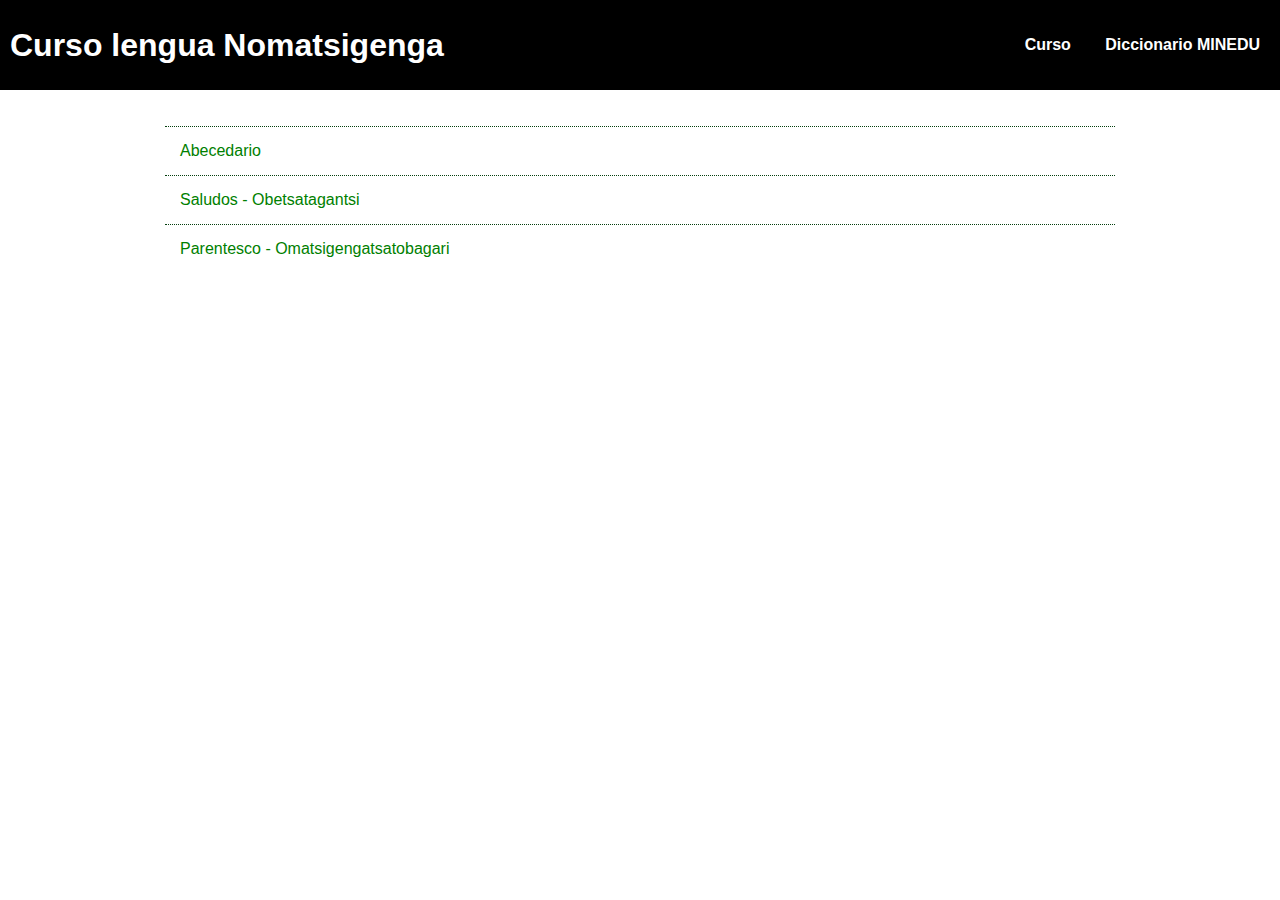
==== commit aa4c251a: "cambio" ====
--- a/index.html
+++ b/index.html
@@ -973,30 +973,53 @@
 
         <ol>
 
-              <div id="segundonivel">
+            <div id="segundonivel">
      
 
                     <details>
 
                         <summary> <p>Saludos - vocabulario </p> </summary>
 
-                            <ol>
+                            
 
                                 <div id="tercernivel">
 
+                                    <ol>
                                             
                                         
                                      
                                         <details>
 
-                                            <summary><p><b>Katagetai</b> - <i>Buenos días</p></summary>
-
+                                            <summary><p><b>Katagetai</b> - <i>Buenos días</i></p></summary>
+
+                                                <div id="cuartonivel">
                                                 
+                                                    <ol>
+                                                        
+                                                        <li><p><b>Katagetai itingomi</b> - <i>Buenos días jefe</i></p></li>
+                                                        <li><p><b>Katagetai apá</b> - <i>Buenos días papá</i></p></li>
+                                                        <li><p><b>Katagetai iná</b> - <i>Buenos días iná</i></p></li>
+                                                            
+                                                        
+                                                    </ol>
+
+                                                </div>
+
+
+                                        </details>
+
+                                        <details>
+
+                                            <summary><p><b>Katingatai</b> - <i>Buen medio día</i></p></summary>
+
+                                                
                                                 <ol>
                                                     
-                                                    <li><p><b>Katagetai itingomi</b> - <i>Buenos días jefe</p><li>
-                                                    <li><p><b>Katagetai apá</b> - <i>Buenos días papá</p><li>
-                                                    <li><p><b>Katagetai iná</b> - <i>Buenos días iná</p><li>
+                                                    <li><p><b>Katingatai itingomi</b> - <i>Buen medio día jefe</i></p></li>
+                                                    <li><p><b>Katingatai apá</b> - <i>Buen medio día papá</i></p></li>
+                                                    <li><p><b>Katingatai iná</b> - <i>Buen medio día mamá</i></p></li>
+                                                        
+                                                        
                                                     
                                                 </ol>
 
@@ -1005,14 +1028,16 @@
 
                                         <details>
 
-                                            <summary><p><b>Katingatai</b> - <i>Buen medio día</p></summary>
+                                            <summary><p><b>Chopinitai / Chopinigetai</b> - <i>Buenas tardes</i></p></summary>
 
                                                 
                                                 <ol>
                                                     
-                                                    <li><p><b>Katingatai itingomi</b> - <i>Buen medio día jefe</p><li>
-                                                    <li><p><b>Katingatai apá</b> - <i>Buen medio día papá</p><li>
-                                                    <li><p><b>Katingatai iná</b> - <i>Buen medio día mamá</p><li>
+                                                    <li><p><b>Chopinitai itingomi</b> - <i>Buenas tardes jefe</i></p></li>
+                                                    <li><p><b>Chopinitai apá</b> - <i>Buenas tardes papá</i></p></li>
+                                                    <li><p><b>Chopinitai iná</b> - <i>Buenas tardes mamá</i></p></li>
+                                                        
+                                                        
                                                         
                                                     
                                                 </ol>
@@ -1022,14 +1047,16 @@
 
                                         <details>
 
-                                            <summary><p><b>Chopinitai / Chopinigetai</b> - <i>Buenas tardes</p></summary>
+                                            <summary><p><b>Tsitinitaji / Tsitinigitetaji</b> - <i>Buenas noches</i></p></summary>
 
                                                 
                                                 <ol>
                                                     
-                                                    <li><p><b>Chopinitai itingomi</b> - <i>Buenas tardes jefe</p><li>
-                                                    <li><p><b>Chopinitai apá</b> - <i>Buenas tardes papá</p><li>
-                                                    <li><p><b>Chopinitai iná</b> - <i>Buenas tardes mamá</p><li>
+                                                    <li><p><b>Tsitinitaji itingomi</b> - <i>Buenas noches jefe</i></p></li>
+                                                    <li><p><b>Tsitinitaji apá</b> - <i>Buenas noches papá</i></p></li>
+                                                    <li><p><b>Tsitinitaji iná</b> - <i>Buenas noches mamá</i></p></li>
+                                                        
+                                                        
                                                         
                                                         
                                                     
@@ -1038,36 +1065,18 @@
 
                                         </details>
 
-                                        <details>
-
-                                            <summary><p><b>Tsitinitaji / Tsitinigitetaji</b> - <i>Buenas noches</p></summary>
-
-                                                
-                                                <ol>
-                                                    
-                                                    <li><p><b>Tsitinitaji itingomi</b> - <i>Buenas noches jefe</p><li>
-                                                    <li><p><b>Tsitinitaji apá</b> - <i>Buenas noches papá</p><li>
-                                                    <li><p><b>Tsitinitaji iná</b> - <i>Buenas noches mamá</p><li>
-                                                        
-                                                        
-                                                        
-                                                    
-                                                </ol>
-
-
-                                        </details>
-
+                                    </ol>
 
                                 </div>
 
-                            </ol>
+                            
 
                     </details>
 
 
                     <details>
 
-                        <summary><p><p>Diálogo</p></summary>
+                        <summary><p>Diálogo</p></summary>
 
                         <ol>
 
@@ -1144,7 +1153,7 @@
 
                                 <details>
 
-                                    <summary><p><b>Presentación ante comunidad</b> - <i></p></summary>
+                                    <summary><p><b>Presentación ante comunidad</b> - </p></summary>
 
                                         
                                         <ol>
@@ -1180,35 +1189,94 @@
 
 
                     </details>
-
-                    
-
-                    
-
-                    <details>
-
-                        <summary><img src="descargas/iconos/lapiz.png" height="40"><p>Práctica</p></summary>
-
-                        <ol>
-
-                            <div id="tercernivel">
-
-                                <li><a href="https://quizizz.com/join/quiz/6236adcbe70647001eb4a990/start?studentShare=true" target="_blank"> <p>Saludos 1 </p></a></li>
-            
-                            </div>
-
-                        </ol>
-
-                    </details>
-
-
                     
             
-              </div>
+            </div>
 
         </ol>
 
     </details>
 
+    <details>
+
+        <summary>
+
+            Parentesco - Omatsigengatsatobagari <!--<img src="descargas/iconos/saludo.png" height="40"> &nbsp;-->
+
+        </summary>
+
+        <ol>
+
+            <div id="segundonivel">
+     
+
+
+
+                    <details>
+
+                        <summary><p><p>Ego varón</p></summary>
+
+                        <ol>
+
+                            <li><p><span id="sufijo_1" >Pabáti / pabá / apáti / apá</span> - <i>Papá</i> / término recíproco: <span id="sufijo_2" >notomi</span></p></li>
+                            <li><p><span id="sufijo_1" >Ináto / iná</span> - <i>Mamá</i> / término recíproco: <span id="sufijo_2" >notomi</span></p></li>
+                            <li><p><span id="sufijo_1" >Apá / pabachórí</span> - <i>Tío paterno</i> / término recíproco: <span id="sufijo_2" >notomitsari</span></p></li>
+                            <li><p><span id="sufijo_1" >Inátotsari</span> - <i>Tía materna</i> / término recíproco: <span id="sufijo_2" >notomitsari</span></p></li>
+                            <li><p><span id="sufijo_1" >Koki</span> - <i>suegro / tío materno</i> / término recíproco: <span id="sufijo_2" >natí</span></p></li>
+                            <li><p><span id="sufijo_1" >Ágirontsi</span> - <i>suegra / tía paterno</i> / término recíproco: <span id="sufijo_2" >natineri</span></p></li>
+                            <li><p><span id="sufijo_1" >Igé</span> - <i>hermano</i> / término recíproco: <span id="sufijo_2" >igé</span></p></li>
+                            <li><p><span id="sufijo_1" >Igétsari / igé</span> - <i>primo hermano</i> / término recíproco: <span id="sufijo_2" >igetsari / ige</span></p></li>
+                            <li><p><span id="sufijo_1" >Tsio</span> - <i>hermana</i> / término recíproco: <span id="sufijo_2" >jai</span></p></li>
+                            <li><p><span id="sufijo_1" >Tsiotsari / tsio</span> - <i>prima hermana</i> / término recíproco: <span id="sufijo_2" >jaitsari</span></p></li>
+                            <li><p><span id="sufijo_1" >Charine</span> - <i>abuelo</i> / término recíproco: <span id="sufijo_2" >charine</span></p></li>
+                            <li><p><span id="sufijo_1" >Shorotsi / chanki</span> - <i>abuela</i> / término recíproco: <span id="sufijo_2" >nasarí</span></p></li>
+                            <li><p><span id="sufijo_1" >Aní</span> - <i>cuñado</i> / término recíproco: <span id="sufijo_2" >aní</span></p></li>
+                            <li><p><span id="sufijo_1" >Shorotsi</span> - <i>cuñada</i> / término recíproco: <span id="sufijo_2" >nasarí</span></p></li>
+                            
+
+                        
+                        </ol>
+
+
+                    </details>
+
+
+                    <details>
+
+                        <summary><p><p>Práctica</p></summary>
+
+                        <ol>
+
+                            <li><p><span id="sufijo_1" >Apati aike inato</span> - <i>mi Papá y mi Mamá</i>
+                                <br><span id="sufijo_1" >iati imati</span> - <i>se fueron a pescar</i>
+                                <br>
+                                <br><span id="sufijo_1" >aikero antatinta</span> - <i>allá muy lejos</i>
+                                <br>
+                                <br><span id="sufijo_1" >yagënti paniro</span> - <i>Trajeron uno,</i>
+                                <br><span id="sufijo_1" >pite, maba</span> - <i>dos, tres</i>
+                                <br><span id="sufijo_1" >sima</span> - <i>pescaditos</i></p>
+                            
+                                &nbsp; <audio id="cancion" src="descargas/audios/cancion.ogg"></audio><span onclick="document.getElementById('cancion').play()" title="cancion"><img draggable="false" role="img" class="emoji" height="20" src="https://s.w.org/images/core/emoji/13.1.0/svg/25b6.svg"></span>
+                            
+                            </li>
+                                
+                            
+
+                        
+                        </ol>
+
+
+                    </details>
+                    
+            
+            </div>
+
+        </ol>
+
+    </details>
+
+
+
+
 </div>
 
--- a/css/estilos.css
+++ b/css/estilos.css
@@ -178,197 +178,14 @@
     border-width: 1px;
     border-right-style:none;
     border-left-style:none;
-    border-color: #053f0f;
-    display: flex;
-    align-items: center;
-
-}
-
-
-
-
-
-
-
-#selector_2 ol li {
-    font-size: 0.9em;
-    line-height: 25px;
-    text-align: justify;
-    color:black;
-    display:block;
-    padding: 5px 5px;
-    border-top-style:dotted;
-    border-width: 1px;
-    border-right-style:none;
-    border-left-style:none;
-    border-color: #999999;
-    
-    text-decoration: none;
-    margin-left: 0px;
-    
-}
-
-
-
-
-
-
-
-
-#selector ol{
-        list-style: none;
-        margin: 0;
-        padding: 0;
-        
-        
-}
-
-#selector_a ol{
-    list-style: none;
-    margin: 0;
-    padding: 0;
-    
-    
-}
-
-#selector_a ol li a {
-    font-size: 0.9em;
-    color:black;
-    display:block;
-    padding: 5px 5px;
-    border-top-style:dotted;border-width: 1px;
-    border-right-style:none;
-    border-left-style:none;
-    border-color: #999999;
-    
-    text-decoration: none;
-    display: flex;
-    align-items: center;
-    margin-left: 0px;
-    
-  
-  
-}
-
-
-
-#selector_a ol li a:hover{
-
-    background-color: #e6e6e6;
-  
-    
-}
-
-
-
-
-
-
-
-
-#selector ol li {
-    font-size: 0.9em;
-    color:black;
-    display:block;
-    padding: 5px 5px;
-    border-top-style:dotted;
-    border-width: 1px;
-    border-right-style:none;
-    border-left-style:none;
-    border-color: #999999;
-    width: 100%;
-    text-decoration: none;
-    display: flex;
-    align-items: center;
-    
-  
-    
-    
-}
-
-
-
-
-
-
-
-
-
-
-
-
-
-
-#selector1 {
-
-    width:100%;
-    
-    line-height: 15px;
-    padding: 0px;
-    display: inline-block;
-    color: #008080;
- 
-
-}
-
-#selector5 li p{
-    display:block;
-    width:100%;
-    
-    line-height: 20px;
-    padding: 0px;
-    
- 
-
-}
-
-
-#segmentos2 {
-   
-    width:80%;
-    
-
-    
- 
-
-}
-
-
-#selector2 {
-
-    
-    
-    
-    text-align: justify;
-    
-}
-
-
-#selector_color {
-
-    background-color: #e3f4fa;
-    
-    
-    
-    
-}
-
-
-
-
-#segmentos summary{
-    
-    
-    border-top-style:none;
-    border-right-style:none;
-    border-left-style:none;
-    
-    
-
-    margin: 0;
-    padding: 0;
- 
-}
+    border-color: #a00202;
+    display: flex;
+    align-items: center;
+
+}
+
+
+
 
 
 
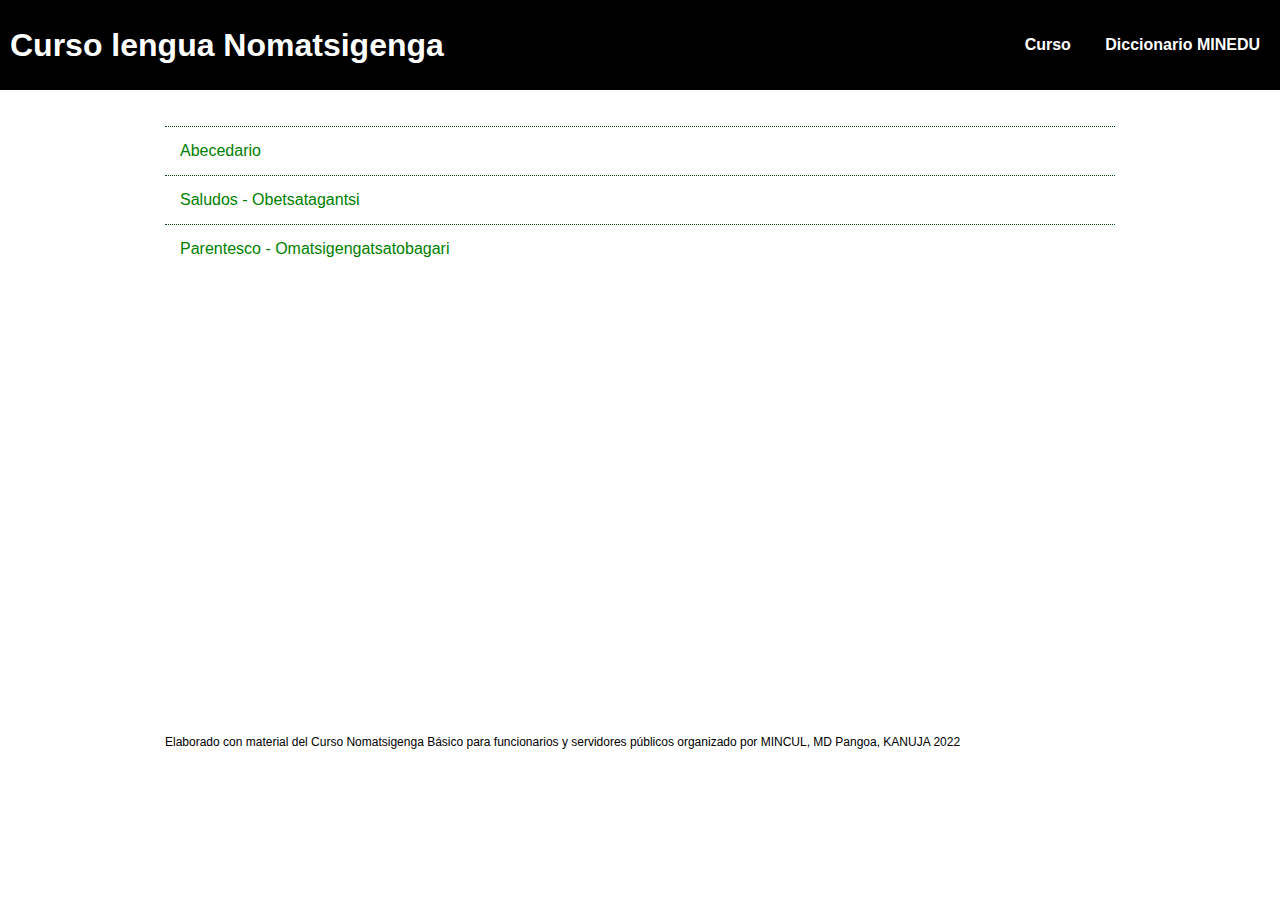
==== commit 3baee11f: "cambio" ====
--- a/index.html
+++ b/index.html
@@ -1280,3 +1280,34 @@
 
 </div>
 
+<br>
+<br>
+<br>
+<br>
+<br>
+<br>
+<br>
+<br>
+<br>
+<br>
+<br>
+<br>
+<br>
+<br>
+<br>
+<br>
+<br>
+<br>
+<br>
+<br>
+<br>
+<br>
+<br>
+<br>
+<br>
+
+
+
+<footer> <p style="font-size: 12px;">Elaborado con material del Curso Nomatsigenga Básico para funcionarios y servidores públicos organizado por MINCUL, MD Pangoa, KANUJA 2022 </p></footer>
+
+</body>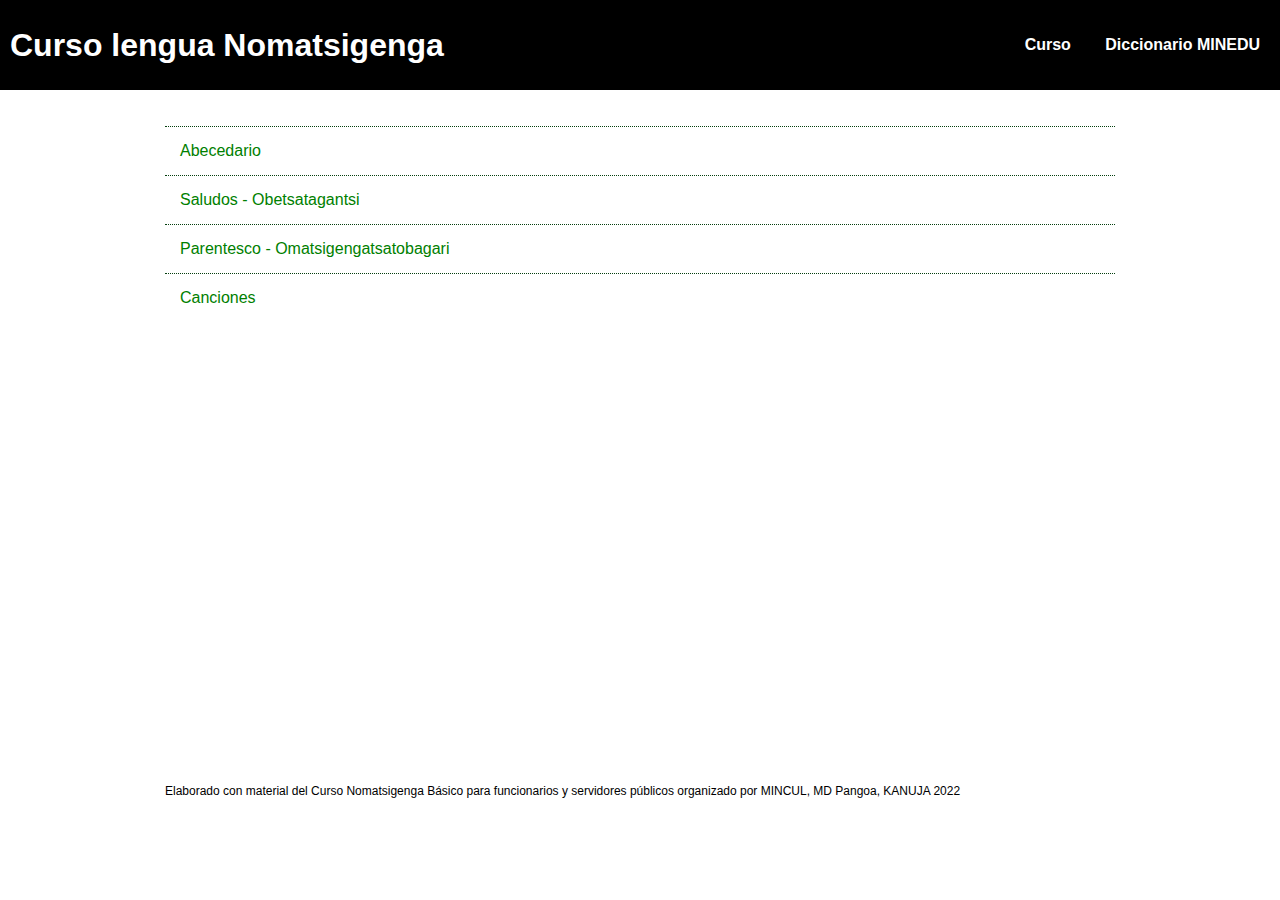
==== commit ff77acb7: "cambio" ====
--- a/index.html
+++ b/index.html
@@ -100,6 +100,17 @@
                         <div id="tercernivel">
 
                                 <ol>
+                                        
+                                        <details>
+
+                                            <summary> <p> <b>Irinibaretsapage nomatsigenga </b> <audio id="abecedario" src="descargas/audios/abecedario.mp3"></audio><span onclick="document.getElementById('abecedario').play()" title="abecedario"><img draggable="false" role="img" class="emoji" height="20" src="https://s.w.org/images/core/emoji/13.1.0/svg/25b6.svg"></span> </p></summary>
+
+                                            
+
+
+                                        </details>
+                                    
+                                    
                                         <details>
 
                                             <summary> <p> <b>A </b> <i>/a/</i> </p></summary>
@@ -228,7 +239,7 @@
 
                                         <details>
 
-                                            <summary> <p> <b>G </b> <i>/ye/ </i> </p></summary>
+                                            <summary> <p> <b>G </b> <i>/ga/ </i> </p></summary>
 
                                             <div id="cuartonivel">
 
@@ -361,7 +372,7 @@
 
                                         <details>
 
-                                            <summary> <p> <b>NG </b> <i> ng </i> </p></summary>
+                                            <summary> <p> <b>NG </b> <i> /ang/ </i> </p></summary>
 
                                             <div id="cuartonivel">
 
@@ -494,45 +505,45 @@
 
                                         <details>
 
-                                            <summary> <p> <b>TS </b> <i> /ts/ </i> </p></summary>
-
-                                            <div id="cuartonivel">
-
-                                                <ol>
-
-                                                        <li><P><b>ACHKA.</b> adv. c. Mucho, bastante.</p></li>
-                                                        
-
-
-                                                </ol>
-
-                                            </div>
-
-
-                                        </details>
-
-                                        <details>
-
-                                            <summary> <p> <b>TY </b> <i> /ti/ </i> </p></summary>
-
-                                            <div id="cuartonivel">
-
-                                                <ol>
-
-                                                        <li><P><b>ACHKA.</b> adv. c. Mucho, bastante.</p></li>
-                                                        
-
-
-                                                </ol>
-
-                                            </div>
-
-
-                                        </details>
-
-                                        <details>
-
-                                            <summary> <p> <b>Y </b> <i> /y/ </i> </p></summary>
+                                            <summary> <p> <b>TS </b> <i> /tsa/ </i> </p></summary>
+
+                                            <div id="cuartonivel">
+
+                                                <ol>
+
+                                                        <li><P><b>ACHKA.</b> adv. c. Mucho, bastante.</p></li>
+                                                        
+
+
+                                                </ol>
+
+                                            </div>
+
+
+                                        </details>
+
+                                        <details>
+
+                                            <summary> <p> <b>TY </b> <i> /tia/ </i> </p></summary>
+
+                                            <div id="cuartonivel">
+
+                                                <ol>
+
+                                                        <li><P><b>ACHKA.</b> adv. c. Mucho, bastante.</p></li>
+                                                        
+
+
+                                                </ol>
+
+                                            </div>
+
+
+                                        </details>
+
+                                        <details>
+
+                                            <summary> <p> <b>Y </b> <i> /ya/ </i> </p></summary>
 
                                             <div id="cuartonivel">
 
@@ -1218,20 +1229,33 @@
 
                         <ol>
 
-                            <li><p><span id="sufijo_1" >Pabáti / pabá / apáti / apá</span> - <i>Papá</i> / término recíproco: <span id="sufijo_2" >notomi</span></p></li>
-                            <li><p><span id="sufijo_1" >Ináto / iná</span> - <i>Mamá</i> / término recíproco: <span id="sufijo_2" >notomi</span></p></li>
-                            <li><p><span id="sufijo_1" >Apá / pabachórí</span> - <i>Tío paterno</i> / término recíproco: <span id="sufijo_2" >notomitsari</span></p></li>
-                            <li><p><span id="sufijo_1" >Inátotsari</span> - <i>Tía materna</i> / término recíproco: <span id="sufijo_2" >notomitsari</span></p></li>
-                            <li><p><span id="sufijo_1" >Koki</span> - <i>suegro / tío materno</i> / término recíproco: <span id="sufijo_2" >natí</span></p></li>
-                            <li><p><span id="sufijo_1" >Ágirontsi</span> - <i>suegra / tía paterno</i> / término recíproco: <span id="sufijo_2" >natineri</span></p></li>
-                            <li><p><span id="sufijo_1" >Igé</span> - <i>hermano</i> / término recíproco: <span id="sufijo_2" >igé</span></p></li>
-                            <li><p><span id="sufijo_1" >Igétsari / igé</span> - <i>primo hermano</i> / término recíproco: <span id="sufijo_2" >igetsari / ige</span></p></li>
-                            <li><p><span id="sufijo_1" >Tsio</span> - <i>hermana</i> / término recíproco: <span id="sufijo_2" >jai</span></p></li>
-                            <li><p><span id="sufijo_1" >Tsiotsari / tsio</span> - <i>prima hermana</i> / término recíproco: <span id="sufijo_2" >jaitsari</span></p></li>
-                            <li><p><span id="sufijo_1" >Charine</span> - <i>abuelo</i> / término recíproco: <span id="sufijo_2" >charine</span></p></li>
-                            <li><p><span id="sufijo_1" >Shorotsi / chanki</span> - <i>abuela</i> / término recíproco: <span id="sufijo_2" >nasarí</span></p></li>
-                            <li><p><span id="sufijo_1" >Aní</span> - <i>cuñado</i> / término recíproco: <span id="sufijo_2" >aní</span></p></li>
-                            <li><p><span id="sufijo_1" >Shorotsi</span> - <i>cuñada</i> / término recíproco: <span id="sufijo_2" >nasarí</span></p></li>
+                            <li>
+
+                                <table>
+                                    <tr><th>Término vocativo</th><th>Glosa</th><th>Término recíproco</th></tr>
+                                    <tr><td>pabatí /pabá / apáti / apá</td><td>papá</td><td>notomi</td></tr>
+                                    <tr><td>ináto / iná</td><td>mamá</td><td>notomi</td></tr>
+                                    <tr><td>apá / pabachórí</td><td>tío paterno</td><td>notomitsari</td></tr>
+                                    <tr><td>inátotsari</td><td>tía materna</td><td>notomitsari</td></tr>
+                                    <tr><td>koki</td><td>suegro / tío materno</td><td>natí</td></tr>
+                                    <tr><td>ágirontsi</td><td>suegra / tía paterno</td><td>natineri</td></tr>
+                                    <tr><td>igé</td><td>hermano</td><td>igé</td></tr>
+                                    <tr><td>igétsari / igé</td><td>primo hermano</td><td>igetsari / ige</td></tr>
+                                    <tr><td>tsio</td><td>hermana</td><td>jai</td></tr>
+                                    <tr><td>tsiotsari / tsio</td><td>prima hermana</td><td>jaitsari</td></tr>
+                                    <tr><td>charine</td><td>abuelo</td><td>charine</td></tr>
+                                    <tr><td>shorotsi / chanko</td><td>abuela</td><td>nasarí</td></tr>
+                                    <tr><td>aní</td><td>cuñado</td><td>aní</td></tr>
+                                    <tr><td>shorotsi</td><td>cuñada</td><td>nasarí</td></tr>
+                                    </table>
+                                    
+                                    
+
+                            </li>
+
+                            
+                                
+                                
                             
 
                         
@@ -1275,6 +1299,84 @@
 
     </details>
 
+    <details>
+
+        <summary>
+
+            Canciones 
+
+        </summary>
+
+        <ol>
+
+            <div id="segundonivel">
+     
+
+                    <details>
+
+                        <summary><p><p>Apati aike inato</p></summary>
+
+                        <ol>
+
+                            <li><p><span id="sufijo_1" >Apati aike inato</span> - <i>mi Papá y mi Mamá</i>
+                                <br><span id="sufijo_1" >iati imati</span> - <i>se fueron a pescar</i>
+                                <br>
+                                <br><span id="sufijo_1" >aikero antatinta</span> - <i>allá muy lejos</i>
+                                <br>
+                                <br><span id="sufijo_1" >yagënti paniro</span> - <i>Trajeron uno,</i>
+                                <br><span id="sufijo_1" >pite, maba</span> - <i>dos, tres</i>
+                                <br><span id="sufijo_1" >sima</span> - <i>pescaditos</i></p>
+                            
+                                &nbsp; <audio id="cancion" src="descargas/audios/cancion.ogg"></audio><span onclick="document.getElementById('cancion').play()" title="cancion"><img draggable="false" role="img" class="emoji" height="20" src="https://s.w.org/images/core/emoji/13.1.0/svg/25b6.svg"></span>
+                            
+                            </li>
+                                
+                            
+
+                        
+                        </ol>
+
+
+                    </details>                   
+
+
+                    <details>
+
+                        <summary><p><p>Najatajeni</p></summary>
+
+                        <ol>
+
+                            <li>
+
+                                <table class="doscolumnas">
+                                    <tr class="a"><td >Najatajeni, Najatajeni</td><td>ya me voy, ya me voy</td></tr>
+                                    <tr class="a"><td>najataajeni</td><td>ya me voy</td></tr>
+                                    <tr class="a"><td>nobangokë</td><td>a mi casa</td></tr>
+                                    <tr class="a"><td>nanetsapanante , nashongapanantima</td><td>Miro alrededor, y me
+                                    doy una vueltecita.</td></tr>
+                                    </table>
+                                    
+                                    
+                            
+                                &nbsp; <audio id="najatajeni" src="descargas/audios/najatajeni.ogg"></audio><span onclick="document.getElementById('najatajeni').play()" title="najatajeni"><img draggable="false" role="img" class="emoji" height="20" src="https://s.w.org/images/core/emoji/13.1.0/svg/25b6.svg"></span>
+                            
+                            </li>
+                                
+                            
+
+                        
+                        </ol>
+
+
+                    </details>
+                    
+            
+            </div>
+
+        </ol>
+
+    </details>
+
 
 
 
--- a/css/estilos.css
+++ b/css/estilos.css
@@ -185,6 +185,20 @@
 }
 
 
+table.doscolumnas{
+    width: 90%;
+    border-collapse: collapse;
+    
+    
+ }
+
+ .a {
+
+    width: 100%;
+ }
+
+
+
 
 
 
